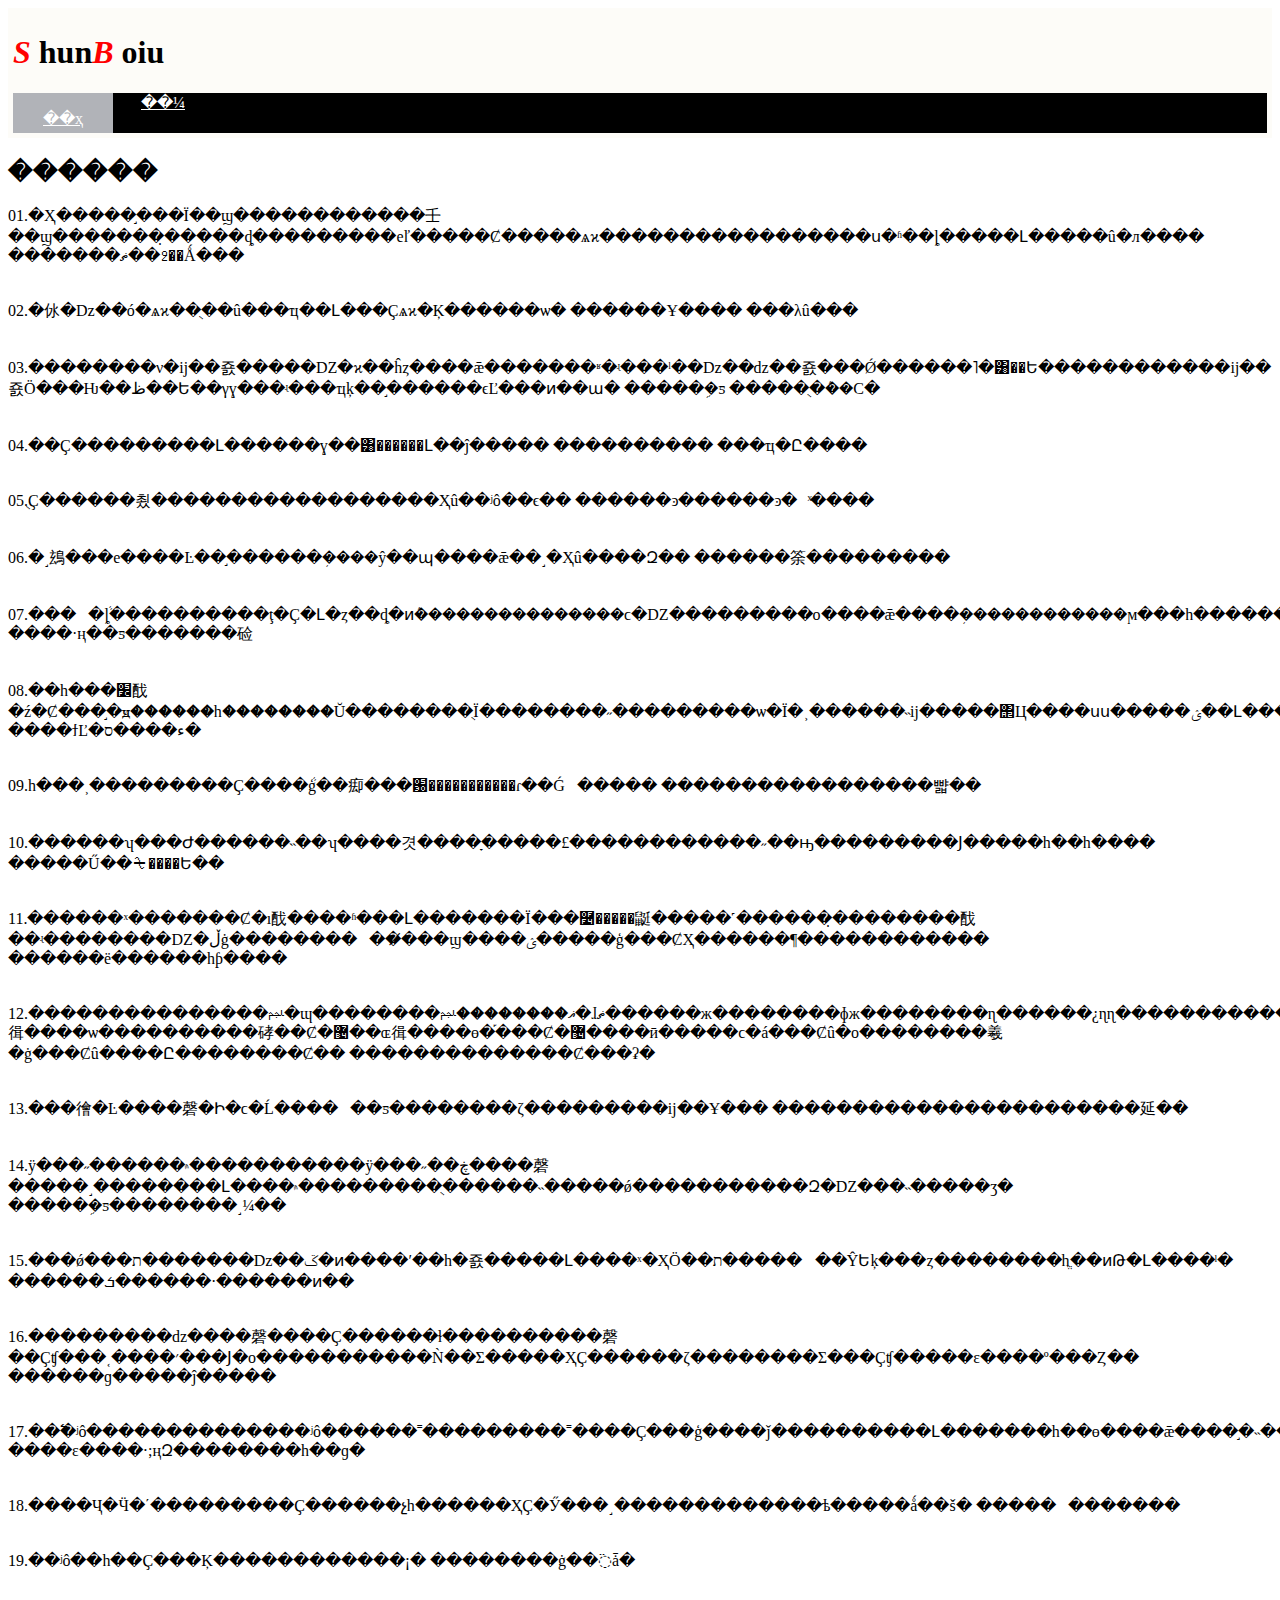
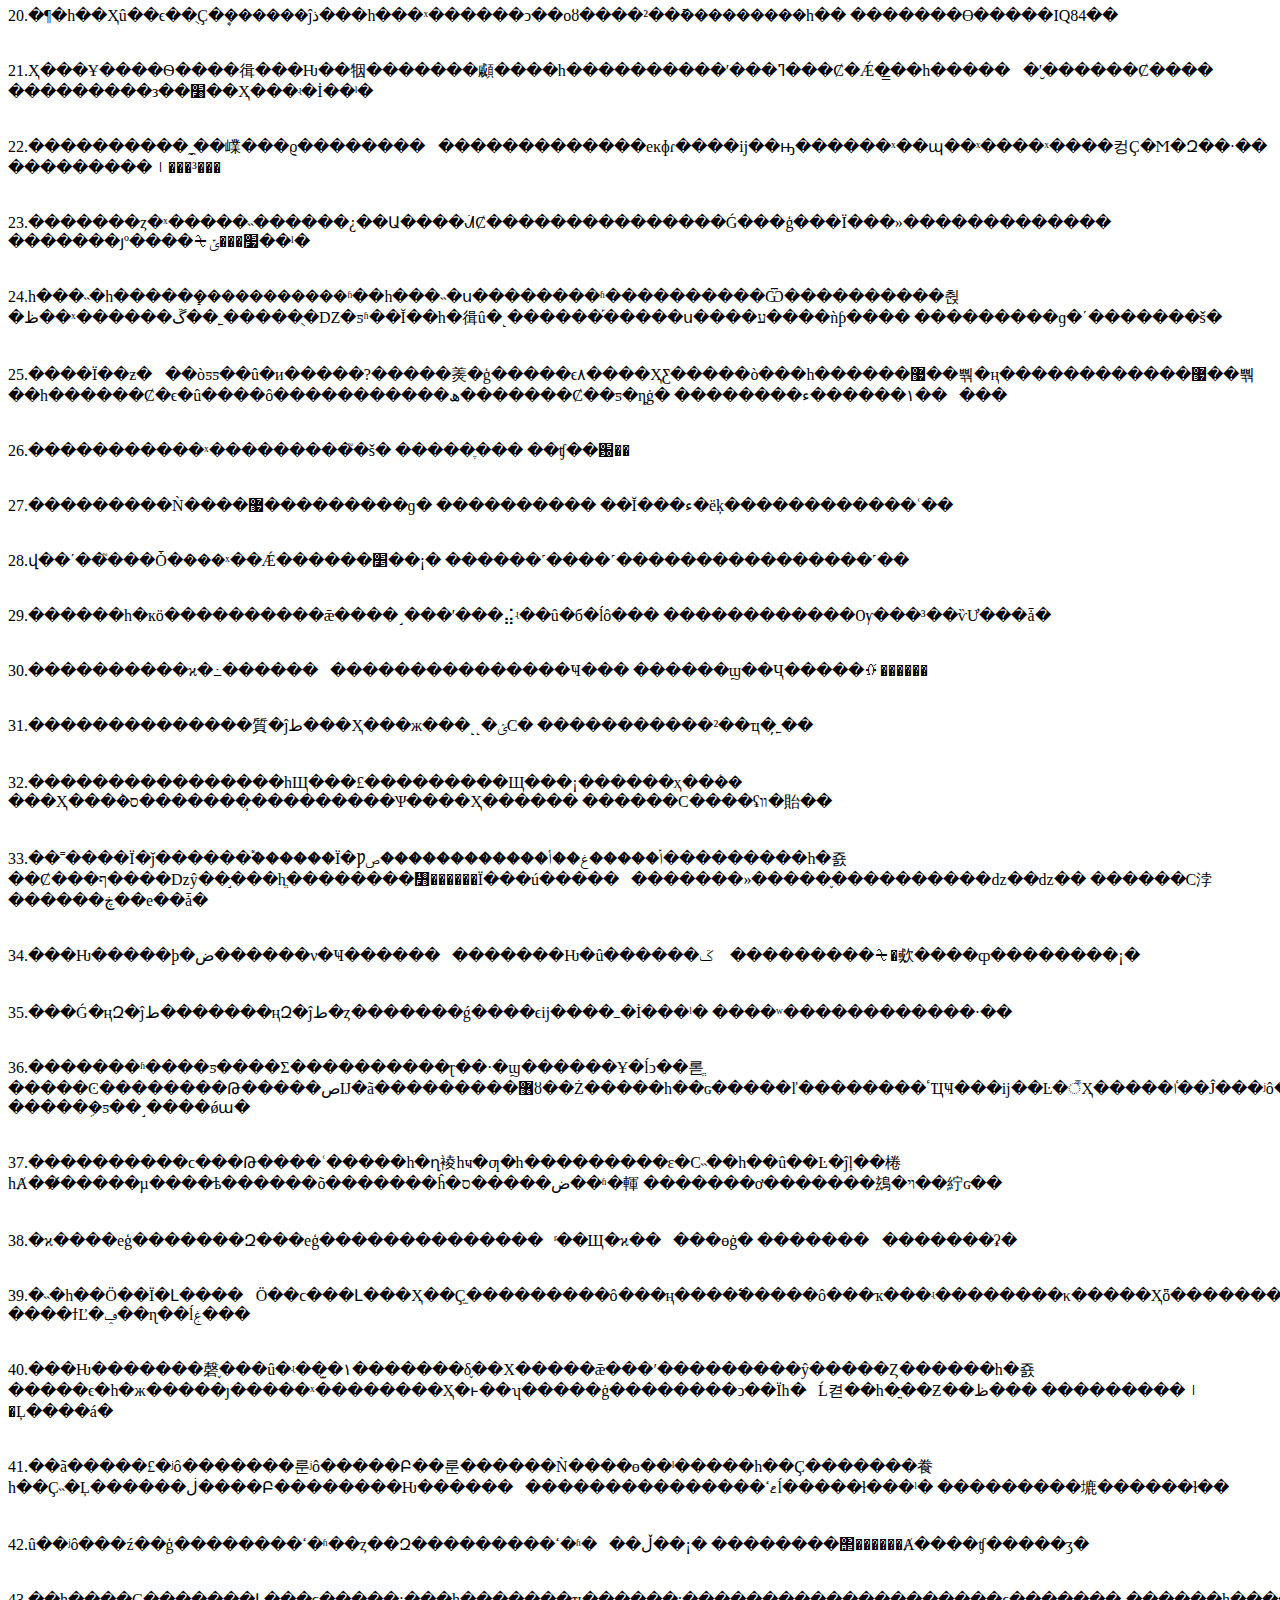
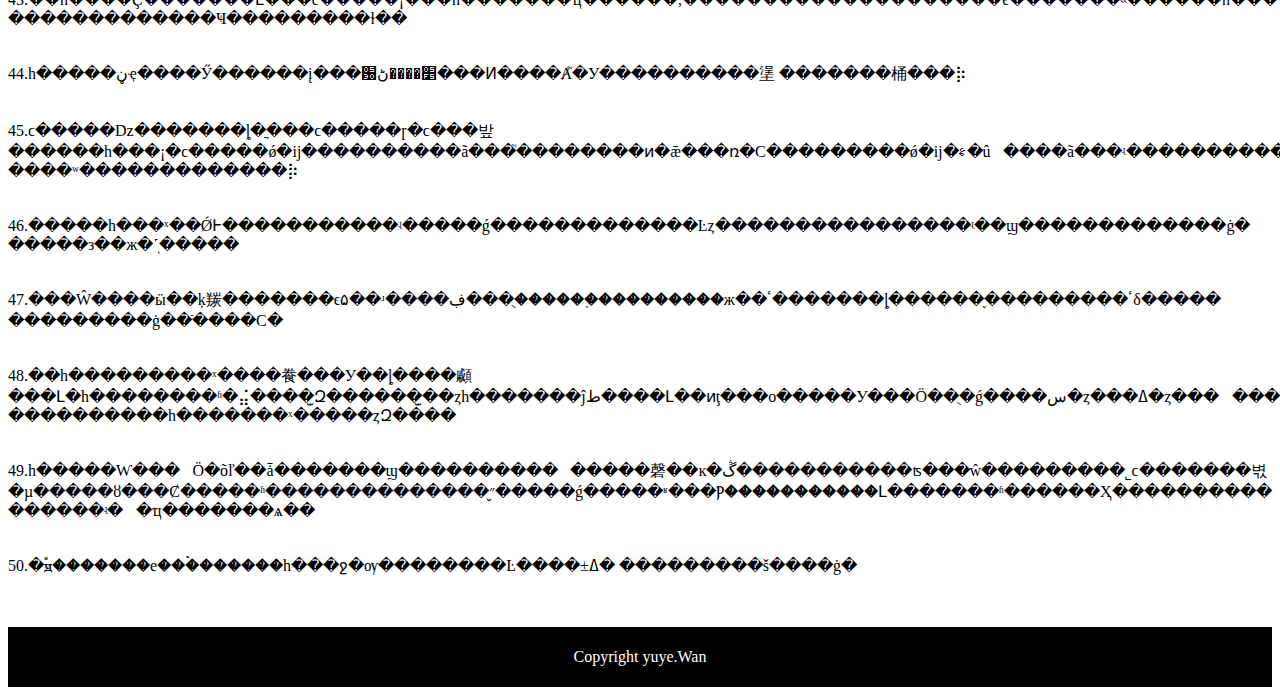
==== index.html @ 2cf1eef2 "Add files via upload" ====
<!DOCTYPE html>
<html>
	<head>
<title>ShunBoiu</title>
<script src="main.js"></script>
<script>
function getCookie(cname)
{
  var name = cname + "=";
  var ca = document.cookie.split(';');
  for(var i=0; i<ca.length; i++) 
  {
    var c = ca[i].trim();
    if (c.indexOf(name)==0) return c.substring(name.length,c.length);
  }
  return "";
}
var UserName;
UserName=getCookie("username");
</script>
		<link rel="stylesheet" type="text/css" href="style.css">
		<style>
			#home{
				background-color:#b1b3b8;
				
			}
		</style>
	</head>
	<body>
		<div id="header">
			<div id="h_u">
				<h1><i class="coloredtitle">S</i> hun<i class="coloredtitle">B</i> oiu<h1>
			</div>
				<div id="h_select">
					<div id="home">
							<a href="index.html">
							<p>��ҳ</p></a>
						</div>
					
					<div id="login"><a href="login.html" id="userlogin">��¼</a></div>
				</div>
			</div>
		</div>


<h2>������</h2>
<p>01.�Ҳ�����֣���Ϊ��ϣ������������壬��ϣ�������̣�����ȡ���������еľ�����Ȼ�����ѧϰ�����������������ս�ʱ��ȴ�����Լ�����û�л����
�������ޡ��߶��Ǻ���</br></br></br>
02.�㲻�ǲ��ó�ѧϰ��ֻ��û���ҵ��Լ���Ҫѧϰ�Ķ������ѡ�
������Ұ���� ���λû���</br></br></br>
03.��������ν�ĳ��죬�����Ǳ�ϰ��ĥȥ����ǣ�������ʶ�ʵ���ˡ��ǲ��ǳ��죬���Ǿ������˥�͸��Ե������������ĳ��죬Ӧ���Ƕ��ظ��Ե��γɣ���ʵ���ҵķ��֣������ϵĽ���ͷ��ա�
�����ܹ�ƽ �����ֻ�ܶ��С�</br></br></br>
04.��Ҫ���������Լ������ɣ��͸������Լ��ĵ�����
���������� ���ҵ�Ը����</br></br></br>
05.ֻҪ������쵰������������������Ҳû��ʲô��ϵ��
������ͽ������ͽ��ͯ����</br></br></br>
06.�˼䲻���е����Ŀ��֣������ܼ����ŷ��պ����ǣ��˼�Ҳû����Զ��
������筡���������</br></br></br>
07.����ܵȴ����������ţ�Ҫ�Լ�ȥ��ȡ�ͷܶ���������������ϲ�Ǳ���������ο����ǣ����ܲ������������ϻ���һ����������������ʶ����ͻ������������������������ͬʱ��Ҳ���������ע��һ��ǿ�������������
����·ң��ƽ�������硷</br></br></br>
08.��һ���׼䣬�ź�Ȼ���֣�ԭ������һ��������Ŭ��������ֻΪ��������˶���������ѡ�Ϊ�˲������˵ĳ�����΢Ц����սս�����ؽ��Լ��������е�ģʽ���е��������ߵ�;�вź�Ȼ���֣���ֻʣ��һ��ģ������Ŀ����һ�����ܻ�ͷ��·��
����ϯĽ�ء����ס�</br></br></br>
09.һ���˲���������Ҫ����ܵģ��㾡���԰�����������ɾ��Ǵ򲻰�����
�����������������뺣��</br></br></br>
10.������ʮ���Ժ������˵��ʮ����겻����ָ�����£������������˶��ԣ���������Ϳ�����һ��һ����
�����Ű��ᡶ����Ե��</br></br></br>
11.������ˣ�������Ȼ�ı䣬����ʱ���Լ�������Ϊ���࿴�����鼮�����˹������̣��������䣬��ʵ��������Ǳ�ڵġ����������̸���ϣ����ؽ�����ģ���ȻҲ������¶������������
������ë������һƥ����</br></br></br>
12.���������������ﶼ�ɰ��������ޣ��������ﶼ�ɺޡ������ж��������ɸж��������ɳ������¿ɳɳ�����������ѡ�����㣬����ѡ����������硣��Ȼ�޴��ɶ㣬����ɵ�֡���Ȼ�޴����ӣ�����ϲ�á���Ȼû�о��������羲�ġ���Ȼû����Ը��������Ȼ��
��������������Ȼ���ʡ�</br></br></br>
13.���徻�Ŀ����磬�Ի�ϲ�Ĺ������ƽ��������ζ���������ĳ��Ұ���
�����������������������延��</br></br></br>
14.ÿ���˶������۾�����������ÿ���˶��ڿ����磬�����˼��������Լ����۾���������ֻ������˵�����ǿ�����������Զ�Ǳ���˵�����ӡ�
�����ܹ�ƽ��������˼¼��</br></br></br>
15.���ǿ���ת�������ǲ��ػ�ͷ����ʹ��һ�죬�����Լ����ˣ�ҲӦ��ת�����󲽳��ŶԵķ���ȥ��������һֱ��ͷԹ�Լ����ˡ�
������ܭ������·������ͷ��</br></br></br>
16.���������ǳ����磬����Ҫ������ɫ����������磬��Ҫʧ���˱����׳���Ϳ�ο�����������Ǹ��Σ�����ҲҪ������ζ��������Σ���Ҫʧ�����ε����º���Ȥ��
������ɡ�����ĵ�����</br></br></br>
17.��߱�ʲô��������������ʲô������˭���������˭����Ҫ���ģ����ǰ����������Լ�������һ��ɵ����ǣ����֣�˵��·;ңԶ��������һ��ɡ�
����ε����·;ңԶ��������һ��ɡ�</br></br></br>
18.����Ҷ�Ӵ�ʹ���������Ҫ������չһ������ҲҪ�Ӳ���˼�������������ѣ�����ǻ��š�
�����񾲡�������</br></br></br>
19.��ʲô��һ��Ҫ���Ķ������������¡�
��������ġ��߳ǡ�</br></br></br>
20.�¶�һ��Ҳû��ϵ��ֻҪ�ܷ������ĵذ���һ���ˣ������ͻ��оȣ����²��ܺ���������һ��
�������ϴ�����IQ84��</br></br></br>21.Ҳ���Ұ����Ѳ����㣬���Ƕ��㸶�������顣����һ����������ʹ���ߣ���Ȼ�Ǽ�̳��һ�����񣬼�ʹ̮������Ȼ����
���������з��׸��Ҳ���ʵ�İ��ˡ�</br></br></br>
22.����������˷ֲ��嶫���ϱ���������������������еĸɸɾ����ĳ��ԣ������ˣ��պ��ˣ����ˣ����컹Ҫ�Ϻ�Զ��·��
���������꡶���³���</br></br></br>
23.�������ȥ�ˣ�����˵������¿��Ա����ᣬȻ���������������Ǵ���ģ���Ϊ���»�������������
�������յº����ᡶ׷���ݵ��ˡ�</br></br></br>
24.һ���˵�һ�����ܻ�����������ʱ��һ���˵�ս��������ʱ����������Ѿ����������췭�ظ��ˣ������ڱ��˿�����ֻ�Ǳ�ƽʱ��Ĭ��һ�㣬û�˻������֡�����ս����ע����ǹƥ����
���������ɡ�ʹ�������š�</br></br></br>
25.����Ϊ��ƶ���òƽƽ��û�и�����?�����㷢�ģ�����ϵ۸����ҲƸ�����ò���һ������޷��뿪�ң������������޷��뿪��һ������Ȼ�ϵ�û����ô�����������ھ�������Ȼ��ƽ�ȵġ�
��������١������ء��򡤰���</br></br></br>
26.�����������ˣ���������֮�š�
�����ֶ��� ��ʧ��԰��</br></br></br>
27.���������Ǹ����޷���������ɡ�
���������� ��Ĭ���ء�ëķ������������ʿ��</br></br></br>
28.վ��ʹ��֮���Ȱ�ܿ���ˣ��Ǽ������׵��¡�
������˹����˹����������������˹��</br></br></br>
29.������һ�кö����������ǣ����˼���ʹ���⣬ʵ��û�б�ĺô���
������������Ѹ���³��ѷƯ���ǡ�</br></br></br>
30.����������ϰ�߸���������������������Ҹ���
������ϣ��Ҷ�����ᡤ������</br></br></br>
31.��������������質�ĵط���Ҳ���ж���˻˻�ؽС�
�����������²��ҵ�̦˿��</br></br></br>
32.����������������һЩ���£���������Щ���¡������ҳ��ܵ��𣬻���Ҳ���ܵ�ס��������̹��������Ѱ����Ҳ������
������С����ʢװ�貽��</br></br></br>
33.��˭����Ϊ�ǰ������ܿ࣬������Ϊ�Ƿݳ�����غ��أ������������ص���������һ�죬��Ȼ���ף����ǲŷ��֣���һֱ��������᣻������Ϊ���ú������������»�����֪����������ǳ��ǳ��
������С浡������ڿ��е��ǡ�</br></br></br>
34.���Ƕ�����ϸ�ض������ν�Ҹ�������������Ƕ�û������ػ
���������ᡶ�㰲����ȹ��������¡�</br></br></br>
35.���Ǵ�ңԶ�ĵط�������ңԶ�ĵط�ȥ�������ǵ����ϵĳ����ߺ�İ���ˡ�
����ʷ������������·��</br></br></br>
36.�������ʱ����ƽ����Ʃ����������ɽ��·�ϣ������Ұ�ĺͻ��롣ֱ�����Ͼ��������Թ�����صĲ�ã���������޶ȣ��Ż�����һ��ɢ�����ľ��������ٴҴҸ���ĳ��Ŀ�꣬Ҳ�����ٵ��Ĵ���ʲô����ɽ�ʹ��ݶ��ˡ����ԣ��õ�ɢ�Ĵ�ֳ�������֮���޷���ɢ����д��ɢ���ġ�
�����ܹ�ƽ��˼����ǿա�</br></br></br>
37.����������ϲ���Թ����ʿ�����һ�ղ裬һҹ�ƣ�һ���������ε�С˵��һ��û��Ŀ�ĵļ��棬һȺ��̸�����µ����ѣ������õ�������ĥ�ض�����ס��ʱ�䡣
�������ơ�������䲻�ױ��紵ɢ��</br></br></br>
38.�ϰ����еģ�������Զ���еģ���������������ͬ��Щ�ϰ��򽻵���ɵġ�
�������򿨡�������ʡ�</br></br></br>
39.�˵�һ��Ӧ��Ϊ�Լ����Ӧ��ϲ���Լ���Ҳ��Ҫ̫���������ô���ң����߱�����ô���ҡ���ʵ��������κ�����Ҳȫ�������Լ���κ����Լ���
����ϯĽ�ݡ��ɳ��ĺۼ���</br></br></br>
40.���Ƕ�������磬֪���û�ʵ��̫�١�������δ֪��Χ�����ǣ���ʹ���������ŷ�����Ȥ������һ�죬�����ϵ�һ�ж�����ȷ�����ˣ��������Ҳ�ͱ��ʮ�����ġ��������ͻ��Ϊһ�ּ򵥵Ĺ켣��һ�ֳ��Ƶ��ظ���
���������꡶�Ļ����á�</br></br></br>
41.��ã�����£�ʲô�������룬ʲô�����Բ��룬������Ǹ����ɵ��ˡ�����һ��Ҫ�������飬һ��Ҫ˵�Ļ������ڶ����Բ��������Ƕ���������������������ޱߵĺ�����ɫ���ˡ�
���������塶������ɫ��</br></br></br>
42.û��ʲô���ź��ģ��������ߵ�ʱ��ȥ��Զ���������ߵ�ʱ�򣬰��ڵ��¡�
��������΢������Ⱥ����ʧ�����ӡ�</br></br></br>
43.��һ����Ҫ�������Լ���ϲ�����¡���һ�������ҵ������;��������������������ϵ�������˵������һ�����ɡ�������Щ�£�������Ϊ����ϲ����ȥ�������Ǵӳ�Զ���������ο����ӷ�չ������������
�������������Ҹ���������ɫ��</br></br></br>
44.һ�����ڼҿ����Ӳ������į���԰׵����ڻ���Ͷ����Ⱥ֮�У����������塣
�������桶���⡷</br></br></br>
45.ϲ�����ǲ�������ȴ�ֲ���ϲ�����ɼ�ϲ���밮������һ���¡�ϲ�����ǿ�ĳ����������ã���֮��������ͷ�ǣ���ռ�С���������ǿ�ĳ�ﲻ�û򻹲����ã���ʵ���������������ǳ��ã���֮���õļ����ǣ�Ը������
����ʷ�������������⡷</br></br></br>
46.�����һ���ˣ��ǾͰ�����������ʵ�����ǵ�������������Ŀȥ����������������ʵ��ϣ�������������ġ�
�����з��ж�˹̩�����</br></br></br>
47.���Ŵ����ӹ��ķ羰�������ϵ۵��ʴ����ڣ���ֻ������֪���������ж��ٴ�������ȴ������֪���������ٴδ�����
���������ġ��ֿ����С�</br></br></br>
48.��һ���������ˣ����飬���У��ȴ����顣���Լ�һ��������ʱ�⣬����̫Զ������̫��ȥһ�������ĵط����Լ��ͷţ���ο�����У���Ӧ��ֻ�ǵ����س�ȥ���ߡ�ȥ���������Ҫ���Ŀ�������Զ����
����������һ�������ˣ�����ȥԶ����</br></br></br>
49.һ�����Ⱳ���Ӧ�õľ��ǡ�������ϣ���������������磬��ĸ�ڴ�����������ʦ���ŵ���������˾ϲ�������벿�µ�����ȣ���Ȼ�����ʱ��������������״̬�����ǵ�����ʶ���Ⲣ�����������Լ�������ʱ������Ҳ����������
������ʵ��ҵ�������ѧ��</br></br></br>
50.�࣬ԭ�������е��ۡ�������һ���ջ�ѹ��������Ŀ����±ߡ�
���������š����ġ�</br></br></br>
</p>
		<div id="footer">
			<p>Copyright yuye.Wan</p>
		</div>


<script>if(UserName!=""){
document.getElementById("userlogin").innerHTML=UserName;}</script>
	</body>
</html>
---- style.css ----
#header {
    background-color:#fdfcf8;
    color:white;
    padding:5px;
}
#h_u{
	text-align:left;
	color:black;
}
#h_select{
	background-color:black;
	height:40px;
	display:flex;
	text-align:center;
}
#footer {
    background-color:black;
    color:white;
    clear:both;
    text-align:center;
   padding:5px;	 	 
}
.coloredtitle{
	color:red;
}
a{
color:white;
white-space: nowrap;
}
#home{
width:100px;
height:100%;
}
#login{

width:100px;
height:100%;
}
#logindiv{
background-color:yellow;

}
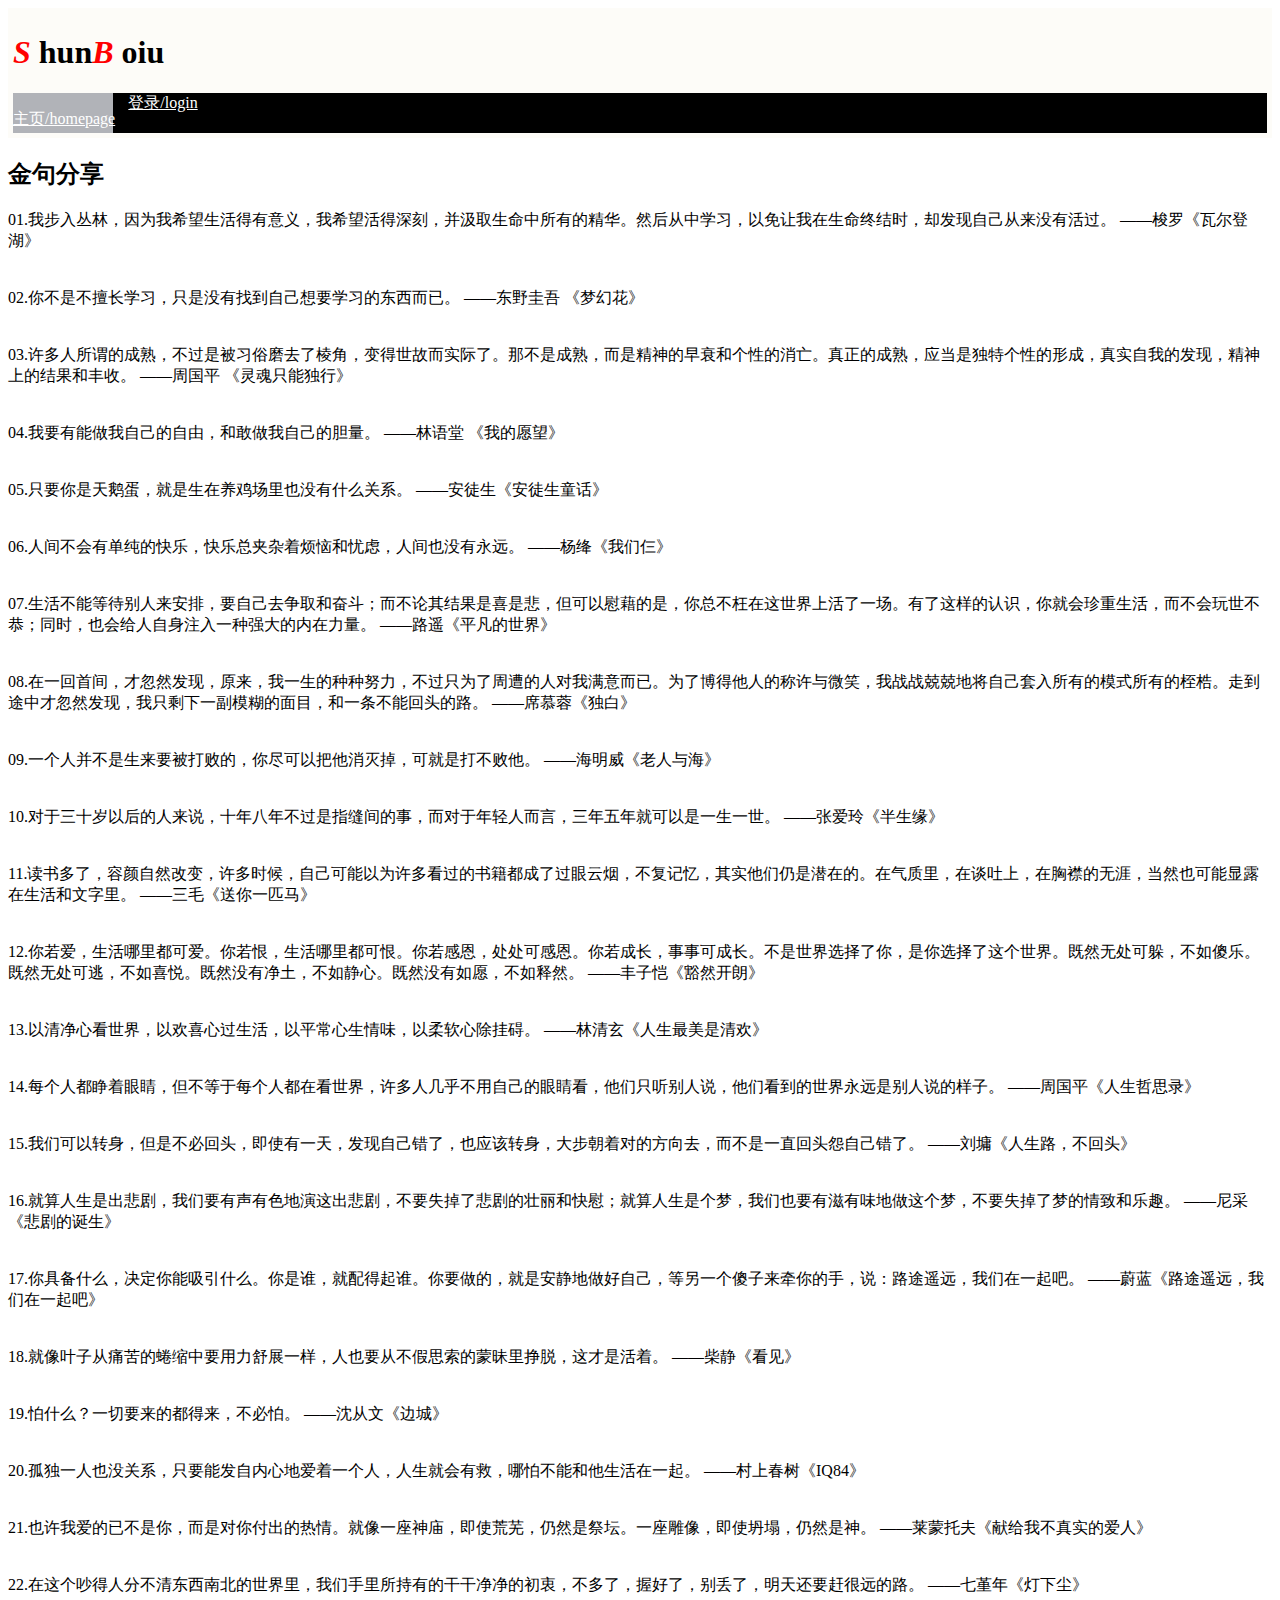
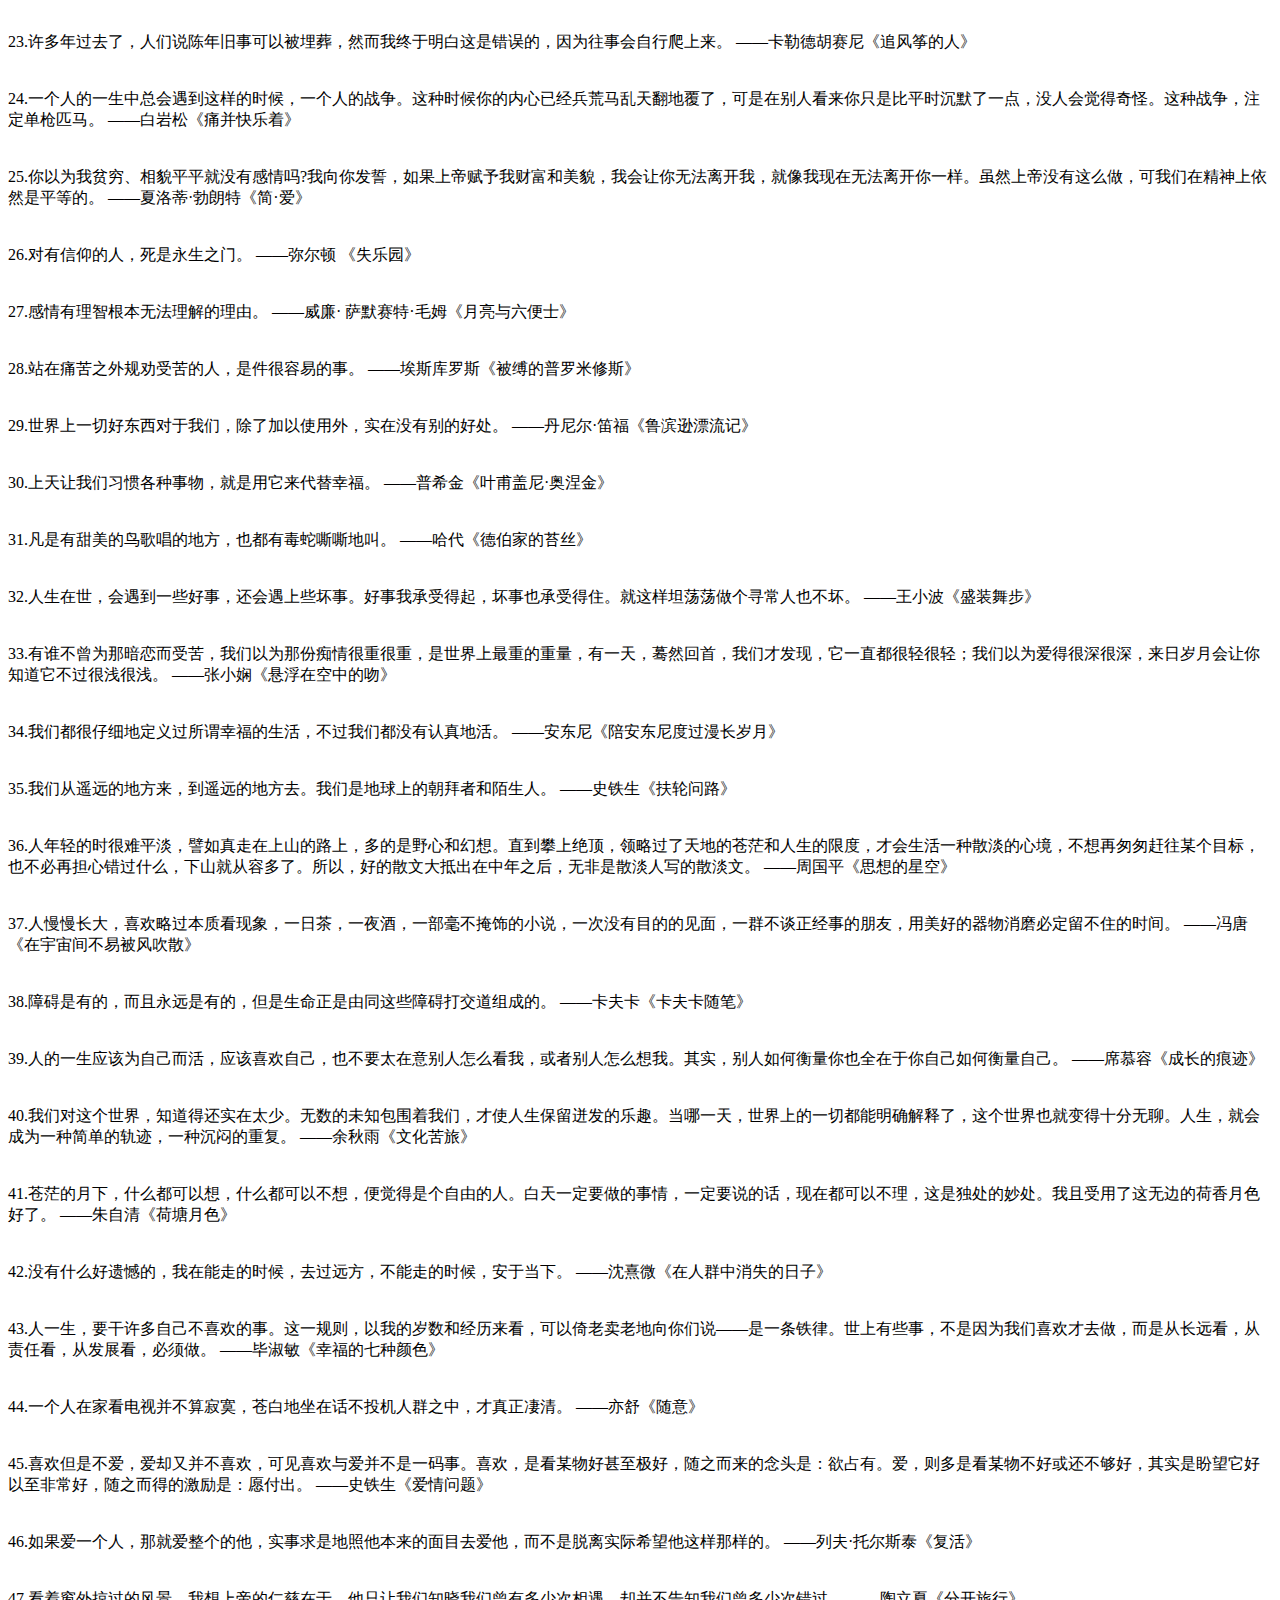
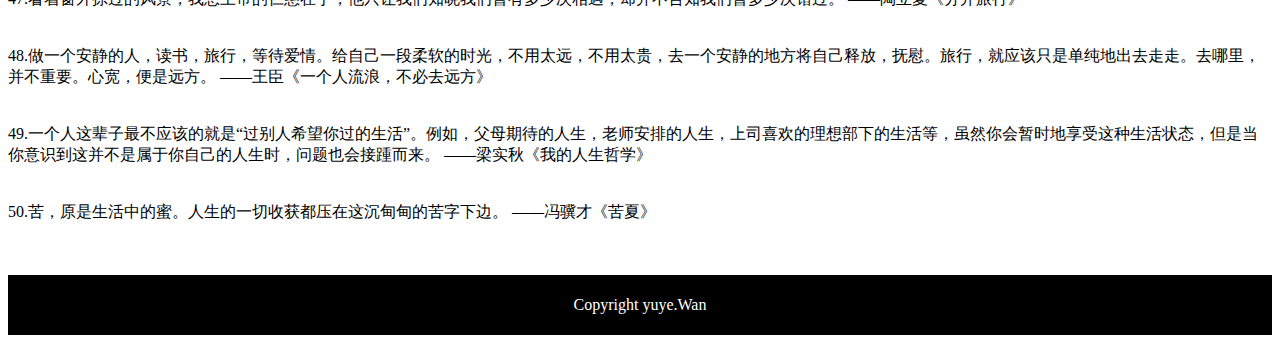
==== commit ed427f55: "Add files via upload" ====
--- a/index.html
+++ b/index.html
@@ -34,115 +34,115 @@
 				<div id="h_select">
 					<div id="home">
 							<a href="index.html">
-							<p>��ҳ</p></a>
+							<p>主页/homepage</p></a>
 						</div>
 					
-					<div id="login"><a href="login.html" id="userlogin">��¼</a></div>
+					<div id="login"><a href="login.html" id="userlogin">登录/login</a></div>
 				</div>
 			</div>
 		</div>
 
 
-<h2>������</h2>
-<p>01.�Ҳ�����֣���Ϊ��ϣ������������壬��ϣ�������̣�����ȡ���������еľ�����Ȼ�����ѧϰ�����������������ս�ʱ��ȴ�����Լ�����û�л����
-�������ޡ��߶��Ǻ���</br></br></br>
-02.�㲻�ǲ��ó�ѧϰ��ֻ��û���ҵ��Լ���Ҫѧϰ�Ķ������ѡ�
-������Ұ���� ���λû���</br></br></br>
-03.��������ν�ĳ��죬�����Ǳ�ϰ��ĥȥ����ǣ�������ʶ�ʵ���ˡ��ǲ��ǳ��죬���Ǿ������˥�͸��Ե������������ĳ��죬Ӧ���Ƕ��ظ��Ե��γɣ���ʵ���ҵķ��֣������ϵĽ���ͷ��ա�
-�����ܹ�ƽ �����ֻ�ܶ��С�</br></br></br>
-04.��Ҫ���������Լ������ɣ��͸������Լ��ĵ�����
-���������� ���ҵ�Ը����</br></br></br>
-05.ֻҪ������쵰������������������Ҳû��ʲô��ϵ��
-������ͽ������ͽ��ͯ����</br></br></br>
-06.�˼䲻���е����Ŀ��֣������ܼ����ŷ��պ����ǣ��˼�Ҳû����Զ��
-������筡���������</br></br></br>
-07.����ܵȴ����������ţ�Ҫ�Լ�ȥ��ȡ�ͷܶ���������������ϲ�Ǳ���������ο����ǣ����ܲ������������ϻ���һ����������������ʶ����ͻ������������������������ͬʱ��Ҳ���������ע��һ��ǿ�������������
-����·ң��ƽ�������硷</br></br></br>
-08.��һ���׼䣬�ź�Ȼ���֣�ԭ������һ��������Ŭ��������ֻΪ��������˶���������ѡ�Ϊ�˲������˵ĳ�����΢Ц����սս�����ؽ��Լ��������е�ģʽ���е��������ߵ�;�вź�Ȼ���֣���ֻʣ��һ��ģ������Ŀ����һ�����ܻ�ͷ��·��
-����ϯĽ�ء����ס�</br></br></br>
-09.һ���˲���������Ҫ����ܵģ��㾡���԰�����������ɾ��Ǵ򲻰�����
-�����������������뺣��</br></br></br>
-10.������ʮ���Ժ������˵��ʮ����겻����ָ�����£������������˶��ԣ���������Ϳ�����һ��һ����
-�����Ű��ᡶ����Ե��</br></br></br>
-11.������ˣ�������Ȼ�ı䣬����ʱ���Լ�������Ϊ���࿴�����鼮�����˹������̣��������䣬��ʵ��������Ǳ�ڵġ����������̸���ϣ����ؽ�����ģ���ȻҲ������¶������������
-������ë������һƥ����</br></br></br>
-12.���������������ﶼ�ɰ��������ޣ��������ﶼ�ɺޡ������ж��������ɸж��������ɳ������¿ɳɳ�����������ѡ�����㣬����ѡ����������硣��Ȼ�޴��ɶ㣬����ɵ�֡���Ȼ�޴����ӣ�����ϲ�á���Ȼû�о��������羲�ġ���Ȼû����Ը��������Ȼ��
-��������������Ȼ���ʡ�</br></br></br>
-13.���徻�Ŀ����磬�Ի�ϲ�Ĺ������ƽ��������ζ���������ĳ��Ұ���
-�����������������������延��</br></br></br>
-14.ÿ���˶������۾�����������ÿ���˶��ڿ����磬�����˼��������Լ����۾���������ֻ������˵�����ǿ�����������Զ�Ǳ���˵�����ӡ�
-�����ܹ�ƽ��������˼¼��</br></br></br>
-15.���ǿ���ת�������ǲ��ػ�ͷ����ʹ��һ�죬�����Լ����ˣ�ҲӦ��ת�����󲽳��ŶԵķ���ȥ��������һֱ��ͷԹ�Լ����ˡ�
-������ܭ������·������ͷ��</br></br></br>
-16.���������ǳ����磬����Ҫ������ɫ����������磬��Ҫʧ���˱����׳���Ϳ�ο�����������Ǹ��Σ�����ҲҪ������ζ��������Σ���Ҫʧ�����ε����º���Ȥ��
-������ɡ�����ĵ�����</br></br></br>
-17.��߱�ʲô��������������ʲô������˭���������˭����Ҫ���ģ����ǰ����������Լ�������һ��ɵ����ǣ����֣�˵��·;ңԶ��������һ��ɡ�
-����ε����·;ңԶ��������һ��ɡ�</br></br></br>
-18.����Ҷ�Ӵ�ʹ���������Ҫ������չһ������ҲҪ�Ӳ���˼�������������ѣ�����ǻ��š�
-�����񾲡�������</br></br></br>
-19.��ʲô��һ��Ҫ���Ķ������������¡�
-��������ġ��߳ǡ�</br></br></br>
-20.�¶�һ��Ҳû��ϵ��ֻҪ�ܷ������ĵذ���һ���ˣ������ͻ��оȣ����²��ܺ���������һ��
-�������ϴ�����IQ84��</br></br></br>21.Ҳ���Ұ����Ѳ����㣬���Ƕ��㸶�������顣����һ����������ʹ���ߣ���Ȼ�Ǽ�̳��һ�����񣬼�ʹ̮������Ȼ����
-���������з��׸��Ҳ���ʵ�İ��ˡ�</br></br></br>
-22.����������˷ֲ��嶫���ϱ���������������������еĸɸɾ����ĳ��ԣ������ˣ��պ��ˣ����ˣ����컹Ҫ�Ϻ�Զ��·��
-���������꡶���³���</br></br></br>
-23.�������ȥ�ˣ�����˵������¿��Ա����ᣬȻ���������������Ǵ���ģ���Ϊ���»�������������
-�������յº����ᡶ׷���ݵ��ˡ�</br></br></br>
-24.һ���˵�һ�����ܻ�����������ʱ��һ���˵�ս��������ʱ����������Ѿ����������췭�ظ��ˣ������ڱ��˿�����ֻ�Ǳ�ƽʱ��Ĭ��һ�㣬û�˻������֡�����ս����ע����ǹƥ����
-���������ɡ�ʹ�������š�</br></br></br>
-25.����Ϊ��ƶ���òƽƽ��û�и�����?�����㷢�ģ�����ϵ۸����ҲƸ�����ò���һ������޷��뿪�ң������������޷��뿪��һ������Ȼ�ϵ�û����ô�����������ھ�������Ȼ��ƽ�ȵġ�
-��������١������ء��򡤰���</br></br></br>
-26.�����������ˣ���������֮�š�
-�����ֶ��� ��ʧ��԰��</br></br></br>
-27.���������Ǹ����޷���������ɡ�
-���������� ��Ĭ���ء�ëķ������������ʿ��</br></br></br>
-28.վ��ʹ��֮���Ȱ�ܿ���ˣ��Ǽ������׵��¡�
-������˹����˹����������������˹��</br></br></br>
-29.������һ�кö����������ǣ����˼���ʹ���⣬ʵ��û�б�ĺô���
-������������Ѹ���³��ѷƯ���ǡ�</br></br></br>
-30.����������ϰ�߸���������������������Ҹ���
-������ϣ��Ҷ�����ᡤ������</br></br></br>
-31.��������������質�ĵط���Ҳ���ж���˻˻�ؽС�
-�����������²��ҵ�̦˿��</br></br></br>
-32.����������������һЩ���£���������Щ���¡������ҳ��ܵ��𣬻���Ҳ���ܵ�ס��������̹��������Ѱ����Ҳ������
-������С����ʢװ�貽��</br></br></br>
-33.��˭����Ϊ�ǰ������ܿ࣬������Ϊ�Ƿݳ�����غ��أ������������ص���������һ�죬��Ȼ���ף����ǲŷ��֣���һֱ��������᣻������Ϊ���ú������������»�����֪����������ǳ��ǳ��
-������С浡������ڿ��е��ǡ�</br></br></br>
-34.���Ƕ�����ϸ�ض������ν�Ҹ�������������Ƕ�û������ػ
-���������ᡶ�㰲����ȹ��������¡�</br></br></br>
-35.���Ǵ�ңԶ�ĵط�������ңԶ�ĵط�ȥ�������ǵ����ϵĳ����ߺ�İ���ˡ�
-����ʷ������������·��</br></br></br>
-36.�������ʱ����ƽ����Ʃ����������ɽ��·�ϣ������Ұ�ĺͻ��롣ֱ�����Ͼ��������Թ�����صĲ�ã���������޶ȣ��Ż�����һ��ɢ�����ľ��������ٴҴҸ���ĳ��Ŀ�꣬Ҳ�����ٵ��Ĵ���ʲô����ɽ�ʹ��ݶ��ˡ����ԣ��õ�ɢ�Ĵ�ֳ�������֮���޷���ɢ����д��ɢ���ġ�
-�����ܹ�ƽ��˼����ǿա�</br></br></br>
-37.����������ϲ���Թ����ʿ�����һ�ղ裬һҹ�ƣ�һ���������ε�С˵��һ��û��Ŀ�ĵļ��棬һȺ��̸�����µ����ѣ������õ�������ĥ�ض�����ס��ʱ�䡣
-�������ơ�������䲻�ױ��紵ɢ��</br></br></br>
-38.�ϰ����еģ�������Զ���еģ���������������ͬ��Щ�ϰ��򽻵���ɵġ�
-�������򿨡�������ʡ�</br></br></br>
-39.�˵�һ��Ӧ��Ϊ�Լ����Ӧ��ϲ���Լ���Ҳ��Ҫ̫���������ô���ң����߱�����ô���ҡ���ʵ��������κ�����Ҳȫ�������Լ���κ����Լ���
-����ϯĽ�ݡ��ɳ��ĺۼ���</br></br></br>
-40.���Ƕ�������磬֪���û�ʵ��̫�١�������δ֪��Χ�����ǣ���ʹ���������ŷ�����Ȥ������һ�죬�����ϵ�һ�ж�����ȷ�����ˣ��������Ҳ�ͱ��ʮ�����ġ��������ͻ��Ϊһ�ּ򵥵Ĺ켣��һ�ֳ��Ƶ��ظ���
-���������꡶�Ļ����á�</br></br></br>
-41.��ã�����£�ʲô�������룬ʲô�����Բ��룬������Ǹ����ɵ��ˡ�����һ��Ҫ�������飬һ��Ҫ˵�Ļ������ڶ����Բ��������Ƕ���������������������ޱߵĺ�����ɫ���ˡ�
-���������塶������ɫ��</br></br></br>
-42.û��ʲô���ź��ģ��������ߵ�ʱ��ȥ��Զ���������ߵ�ʱ�򣬰��ڵ��¡�
-��������΢������Ⱥ����ʧ�����ӡ�</br></br></br>
-43.��һ����Ҫ�������Լ���ϲ�����¡���һ�������ҵ������;��������������������ϵ�������˵������һ�����ɡ�������Щ�£�������Ϊ����ϲ����ȥ�������Ǵӳ�Զ���������ο����ӷ�չ������������
-�������������Ҹ���������ɫ��</br></br></br>
-44.һ�����ڼҿ����Ӳ������į���԰׵����ڻ���Ͷ����Ⱥ֮�У����������塣
-�������桶���⡷</br></br></br>
-45.ϲ�����ǲ�������ȴ�ֲ���ϲ�����ɼ�ϲ���밮������һ���¡�ϲ�����ǿ�ĳ����������ã���֮��������ͷ�ǣ���ռ�С���������ǿ�ĳ�ﲻ�û򻹲����ã���ʵ���������������ǳ��ã���֮���õļ����ǣ�Ը������
-����ʷ�������������⡷</br></br></br>
-46.�����һ���ˣ��ǾͰ�����������ʵ�����ǵ�������������Ŀȥ����������������ʵ��ϣ�������������ġ�
-�����з��ж�˹̩�����</br></br></br>
-47.���Ŵ����ӹ��ķ羰�������ϵ۵��ʴ����ڣ���ֻ������֪���������ж��ٴ�������ȴ������֪���������ٴδ�����
-���������ġ��ֿ����С�</br></br></br>
-48.��һ���������ˣ����飬���У��ȴ����顣���Լ�һ��������ʱ�⣬����̫Զ������̫��ȥһ�������ĵط����Լ��ͷţ���ο�����У���Ӧ��ֻ�ǵ����س�ȥ���ߡ�ȥ���������Ҫ���Ŀ�������Զ����
-����������һ�������ˣ�����ȥԶ����</br></br></br>
-49.һ�����Ⱳ���Ӧ�õľ��ǡ�������ϣ���������������磬��ĸ�ڴ�����������ʦ���ŵ���������˾ϲ�������벿�µ�����ȣ���Ȼ�����ʱ��������������״̬�����ǵ�����ʶ���Ⲣ�����������Լ�������ʱ������Ҳ����������
-������ʵ��ҵ�������ѧ��</br></br></br>
-50.�࣬ԭ�������е��ۡ�������һ���ջ�ѹ��������Ŀ����±ߡ�
-���������š����ġ�</br></br></br>
+<h2>金句分享</h2>
+<p>01.我步入丛林，因为我希望生活得有意义，我希望活得深刻，并汲取生命中所有的精华。然后从中学习，以免让我在生命终结时，却发现自己从来没有活过。
+——梭罗《瓦尔登湖》</br></br></br>
+02.你不是不擅长学习，只是没有找到自己想要学习的东西而已。
+——东野圭吾 《梦幻花》</br></br></br>
+03.许多人所谓的成熟，不过是被习俗磨去了棱角，变得世故而实际了。那不是成熟，而是精神的早衰和个性的消亡。真正的成熟，应当是独特个性的形成，真实自我的发现，精神上的结果和丰收。
+——周国平 《灵魂只能独行》</br></br></br>
+04.我要有能做我自己的自由，和敢做我自己的胆量。
+——林语堂 《我的愿望》</br></br></br>
+05.只要你是天鹅蛋，就是生在养鸡场里也没有什么关系。
+——安徒生《安徒生童话》</br></br></br>
+06.人间不会有单纯的快乐，快乐总夹杂着烦恼和忧虑，人间也没有永远。
+——杨绛《我们仨》</br></br></br>
+07.生活不能等待别人来安排，要自己去争取和奋斗；而不论其结果是喜是悲，但可以慰藉的是，你总不枉在这世界上活了一场。有了这样的认识，你就会珍重生活，而不会玩世不恭；同时，也会给人自身注入一种强大的内在力量。
+——路遥《平凡的世界》</br></br></br>
+08.在一回首间，才忽然发现，原来，我一生的种种努力，不过只为了周遭的人对我满意而已。为了博得他人的称许与微笑，我战战兢兢地将自己套入所有的模式所有的桎梏。走到途中才忽然发现，我只剩下一副模糊的面目，和一条不能回头的路。
+——席慕蓉《独白》</br></br></br>
+09.一个人并不是生来要被打败的，你尽可以把他消灭掉，可就是打不败他。
+——海明威《老人与海》</br></br></br>
+10.对于三十岁以后的人来说，十年八年不过是指缝间的事，而对于年轻人而言，三年五年就可以是一生一世。
+——张爱玲《半生缘》</br></br></br>
+11.读书多了，容颜自然改变，许多时候，自己可能以为许多看过的书籍都成了过眼云烟，不复记忆，其实他们仍是潜在的。在气质里，在谈吐上，在胸襟的无涯，当然也可能显露在生活和文字里。
+——三毛《送你一匹马》</br></br></br>
+12.你若爱，生活哪里都可爱。你若恨，生活哪里都可恨。你若感恩，处处可感恩。你若成长，事事可成长。不是世界选择了你，是你选择了这个世界。既然无处可躲，不如傻乐。既然无处可逃，不如喜悦。既然没有净土，不如静心。既然没有如愿，不如释然。
+——丰子恺《豁然开朗》</br></br></br>
+13.以清净心看世界，以欢喜心过生活，以平常心生情味，以柔软心除挂碍。
+——林清玄《人生最美是清欢》</br></br></br>
+14.每个人都睁着眼睛，但不等于每个人都在看世界，许多人几乎不用自己的眼睛看，他们只听别人说，他们看到的世界永远是别人说的样子。
+——周国平《人生哲思录》</br></br></br>
+15.我们可以转身，但是不必回头，即使有一天，发现自己错了，也应该转身，大步朝着对的方向去，而不是一直回头怨自己错了。
+——刘墉《人生路，不回头》</br></br></br>
+16.就算人生是出悲剧，我们要有声有色地演这出悲剧，不要失掉了悲剧的壮丽和快慰；就算人生是个梦，我们也要有滋有味地做这个梦，不要失掉了梦的情致和乐趣。
+——尼采《悲剧的诞生》</br></br></br>
+17.你具备什么，决定你能吸引什么。你是谁，就配得起谁。你要做的，就是安静地做好自己，等另一个傻子来牵你的手，说：路途遥远，我们在一起吧。
+——蔚蓝《路途遥远，我们在一起吧》</br></br></br>
+18.就像叶子从痛苦的蜷缩中要用力舒展一样，人也要从不假思索的蒙昧里挣脱，这才是活着。
+——柴静《看见》</br></br></br>
+19.怕什么？一切要来的都得来，不必怕。
+——沈从文《边城》</br></br></br>
+20.孤独一人也没关系，只要能发自内心地爱着一个人，人生就会有救，哪怕不能和他生活在一起。
+——村上春树《IQ84》</br></br></br>21.也许我爱的已不是你，而是对你付出的热情。就像一座神庙，即使荒芜，仍然是祭坛。一座雕像，即使坍塌，仍然是神。
+——莱蒙托夫《献给我不真实的爱人》</br></br></br>
+22.在这个吵得人分不清东西南北的世界里，我们手里所持有的干干净净的初衷，不多了，握好了，别丢了，明天还要赶很远的路。
+——七堇年《灯下尘》</br></br></br>
+23.许多年过去了，人们说陈年旧事可以被埋葬，然而我终于明白这是错误的，因为往事会自行爬上来。
+——卡勒德胡赛尼《追风筝的人》</br></br></br>
+24.一个人的一生中总会遇到这样的时候，一个人的战争。这种时候你的内心已经兵荒马乱天翻地覆了，可是在别人看来你只是比平时沉默了一点，没人会觉得奇怪。这种战争，注定单枪匹马。
+——白岩松《痛并快乐着》</br></br></br>
+25.你以为我贫穷、相貌平平就没有感情吗?我向你发誓，如果上帝赋予我财富和美貌，我会让你无法离开我，就像我现在无法离开你一样。虽然上帝没有这么做，可我们在精神上依然是平等的。
+——夏洛蒂·勃朗特《简·爱》</br></br></br>
+26.对有信仰的人，死是永生之门。
+——弥尔顿 《失乐园》</br></br></br>
+27.感情有理智根本无法理解的理由。
+——威廉· 萨默赛特·毛姆《月亮与六便士》</br></br></br>
+28.站在痛苦之外规劝受苦的人，是件很容易的事。
+——埃斯库罗斯《被缚的普罗米修斯》</br></br></br>
+29.世界上一切好东西对于我们，除了加以使用外，实在没有别的好处。
+——丹尼尔·笛福《鲁滨逊漂流记》</br></br></br>
+30.上天让我们习惯各种事物，就是用它来代替幸福。
+——普希金《叶甫盖尼·奥涅金》</br></br></br>
+31.凡是有甜美的鸟歌唱的地方，也都有毒蛇嘶嘶地叫。
+——哈代《德伯家的苔丝》</br></br></br>
+32.人生在世，会遇到一些好事，还会遇上些坏事。好事我承受得起，坏事也承受得住。就这样坦荡荡做个寻常人也不坏。
+——王小波《盛装舞步》</br></br></br>
+33.有谁不曾为那暗恋而受苦，我们以为那份痴情很重很重，是世界上最重的重量，有一天，蓦然回首，我们才发现，它一直都很轻很轻；我们以为爱得很深很深，来日岁月会让你知道它不过很浅很浅。
+——张小娴《悬浮在空中的吻》</br></br></br>
+34.我们都很仔细地定义过所谓幸福的生活，不过我们都没有认真地活。
+——安东尼《陪安东尼度过漫长岁月》</br></br></br>
+35.我们从遥远的地方来，到遥远的地方去。我们是地球上的朝拜者和陌生人。
+——史铁生《扶轮问路》</br></br></br>
+36.人年轻的时很难平淡，譬如真走在上山的路上，多的是野心和幻想。直到攀上绝顶，领略过了天地的苍茫和人生的限度，才会生活一种散淡的心境，不想再匆匆赶往某个目标，也不必再担心错过什么，下山就从容多了。所以，好的散文大抵出在中年之后，无非是散淡人写的散淡文。
+——周国平《思想的星空》</br></br></br>
+37.人慢慢长大，喜欢略过本质看现象，一日茶，一夜酒，一部毫不掩饰的小说，一次没有目的的见面，一群不谈正经事的朋友，用美好的器物消磨必定留不住的时间。
+——冯唐《在宇宙间不易被风吹散》</br></br></br>
+38.障碍是有的，而且永远是有的，但是生命正是由同这些障碍打交道组成的。
+——卡夫卡《卡夫卡随笔》</br></br></br>
+39.人的一生应该为自己而活，应该喜欢自己，也不要太在意别人怎么看我，或者别人怎么想我。其实，别人如何衡量你也全在于你自己如何衡量自己。
+——席慕容《成长的痕迹》</br></br></br>
+40.我们对这个世界，知道得还实在太少。无数的未知包围着我们，才使人生保留迸发的乐趣。当哪一天，世界上的一切都能明确解释了，这个世界也就变得十分无聊。人生，就会成为一种简单的轨迹，一种沉闷的重复。
+——余秋雨《文化苦旅》</br></br></br>
+41.苍茫的月下，什么都可以想，什么都可以不想，便觉得是个自由的人。白天一定要做的事情，一定要说的话，现在都可以不理，这是独处的妙处。我且受用了这无边的荷香月色好了。
+——朱自清《荷塘月色》</br></br></br>
+42.没有什么好遗憾的，我在能走的时候，去过远方，不能走的时候，安于当下。
+——沈熹微《在人群中消失的日子》</br></br></br>
+43.人一生，要干许多自己不喜欢的事。这一规则，以我的岁数和经历来看，可以倚老卖老地向你们说——是一条铁律。世上有些事，不是因为我们喜欢才去做，而是从长远看，从责任看，从发展看，必须做。
+——毕淑敏《幸福的七种颜色》</br></br></br>
+44.一个人在家看电视并不算寂寞，苍白地坐在话不投机人群之中，才真正凄清。
+——亦舒《随意》</br></br></br>
+45.喜欢但是不爱，爱却又并不喜欢，可见喜欢与爱并不是一码事。喜欢，是看某物好甚至极好，随之而来的念头是：欲占有。爱，则多是看某物不好或还不够好，其实是盼望它好以至非常好，随之而得的激励是：愿付出。
+——史铁生《爱情问题》</br></br></br>
+46.如果爱一个人，那就爱整个的他，实事求是地照他本来的面目去爱他，而不是脱离实际希望他这样那样的。
+——列夫·托尔斯泰《复活》</br></br></br>
+47.看着窗外掠过的风景，我想上帝的仁慈在于，他只让我们知晓我们曾有多少次相遇，却并不告知我们曾多少次错过。
+——陶立夏《分开旅行》</br></br></br>
+48.做一个安静的人，读书，旅行，等待爱情。给自己一段柔软的时光，不用太远，不用太贵，去一个安静的地方将自己释放，抚慰。旅行，就应该只是单纯地出去走走。去哪里，并不重要。心宽，便是远方。
+——王臣《一个人流浪，不必去远方》</br></br></br>
+49.一个人这辈子最不应该的就是“过别人希望你过的生活”。例如，父母期待的人生，老师安排的人生，上司喜欢的理想部下的生活等，虽然你会暂时地享受这种生活状态，但是当你意识到这并不是属于你自己的人生时，问题也会接踵而来。
+——梁实秋《我的人生哲学》</br></br></br>
+50.苦，原是生活中的蜜。人生的一切收获都压在这沉甸甸的苦字下边。
+——冯骥才《苦夏》</br></br></br>
 </p>
 		<div id="footer">
 			<p>Copyright yuye.Wan</p>
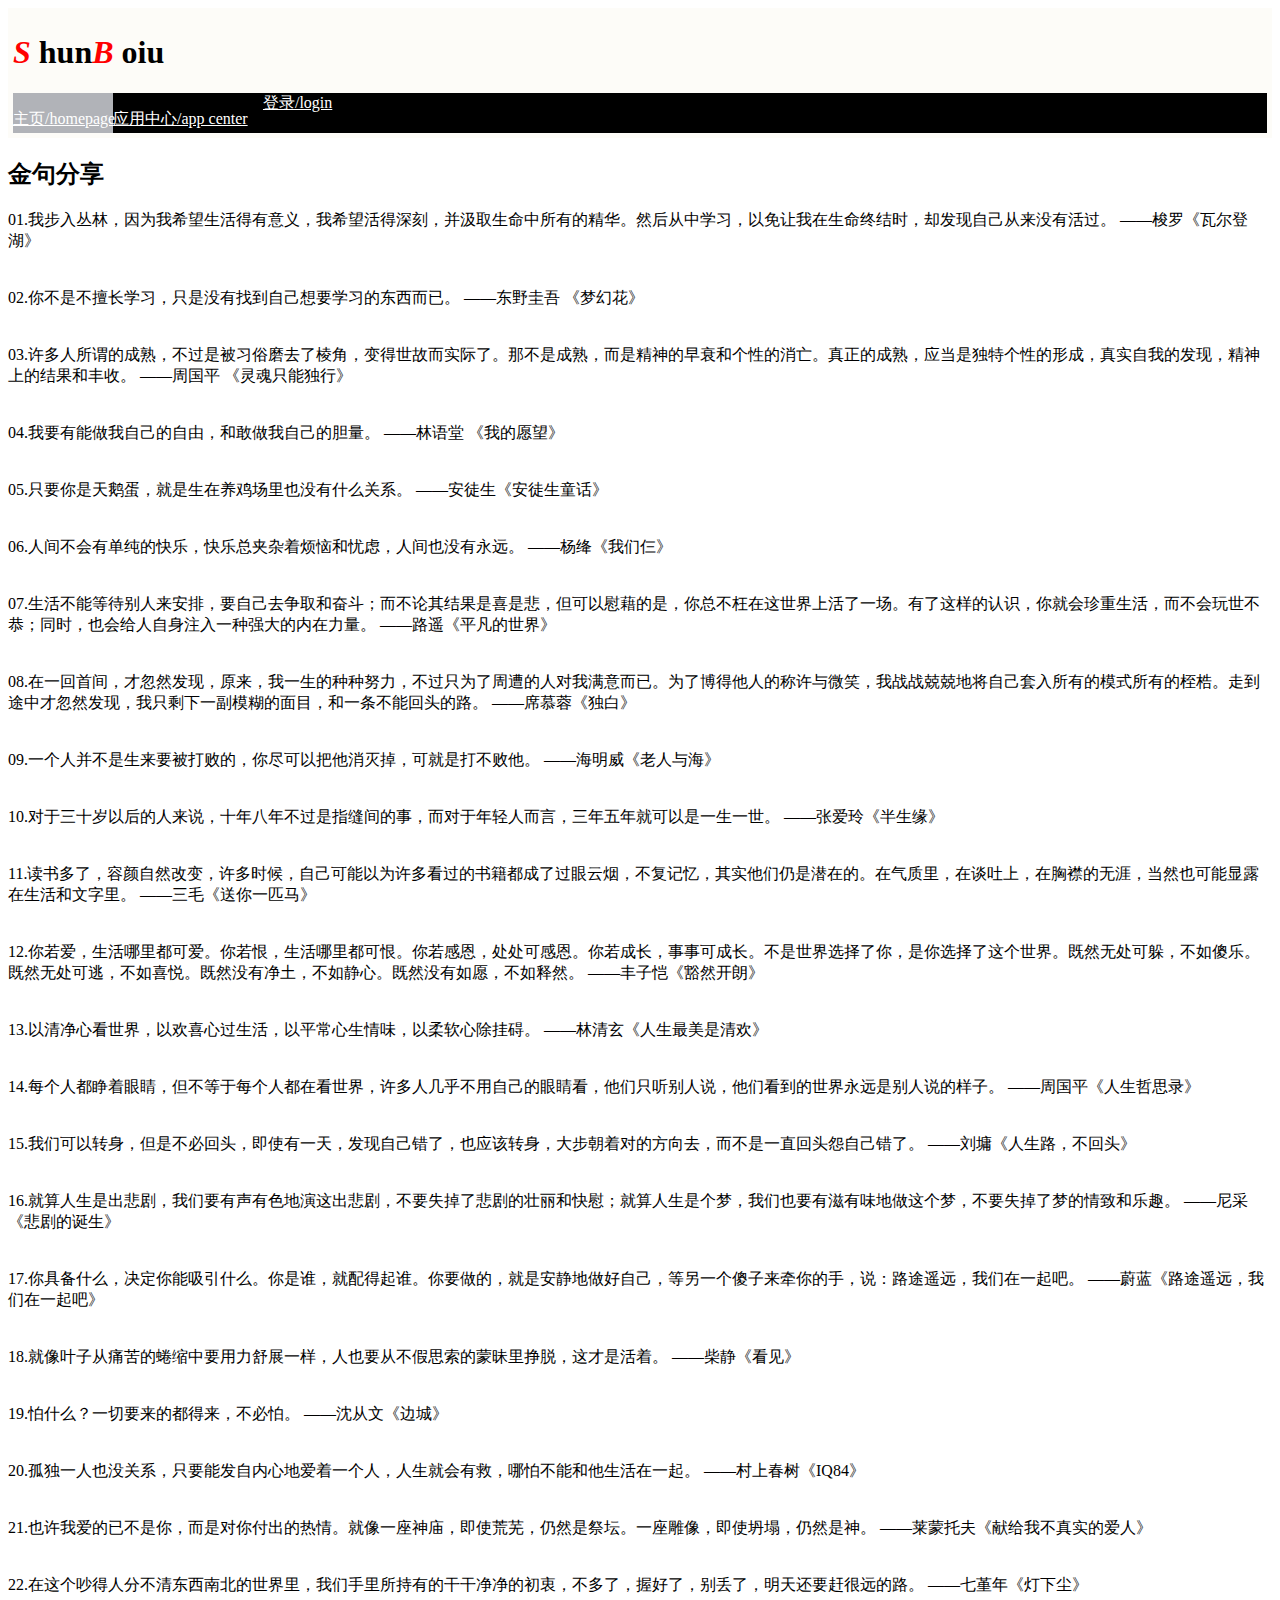
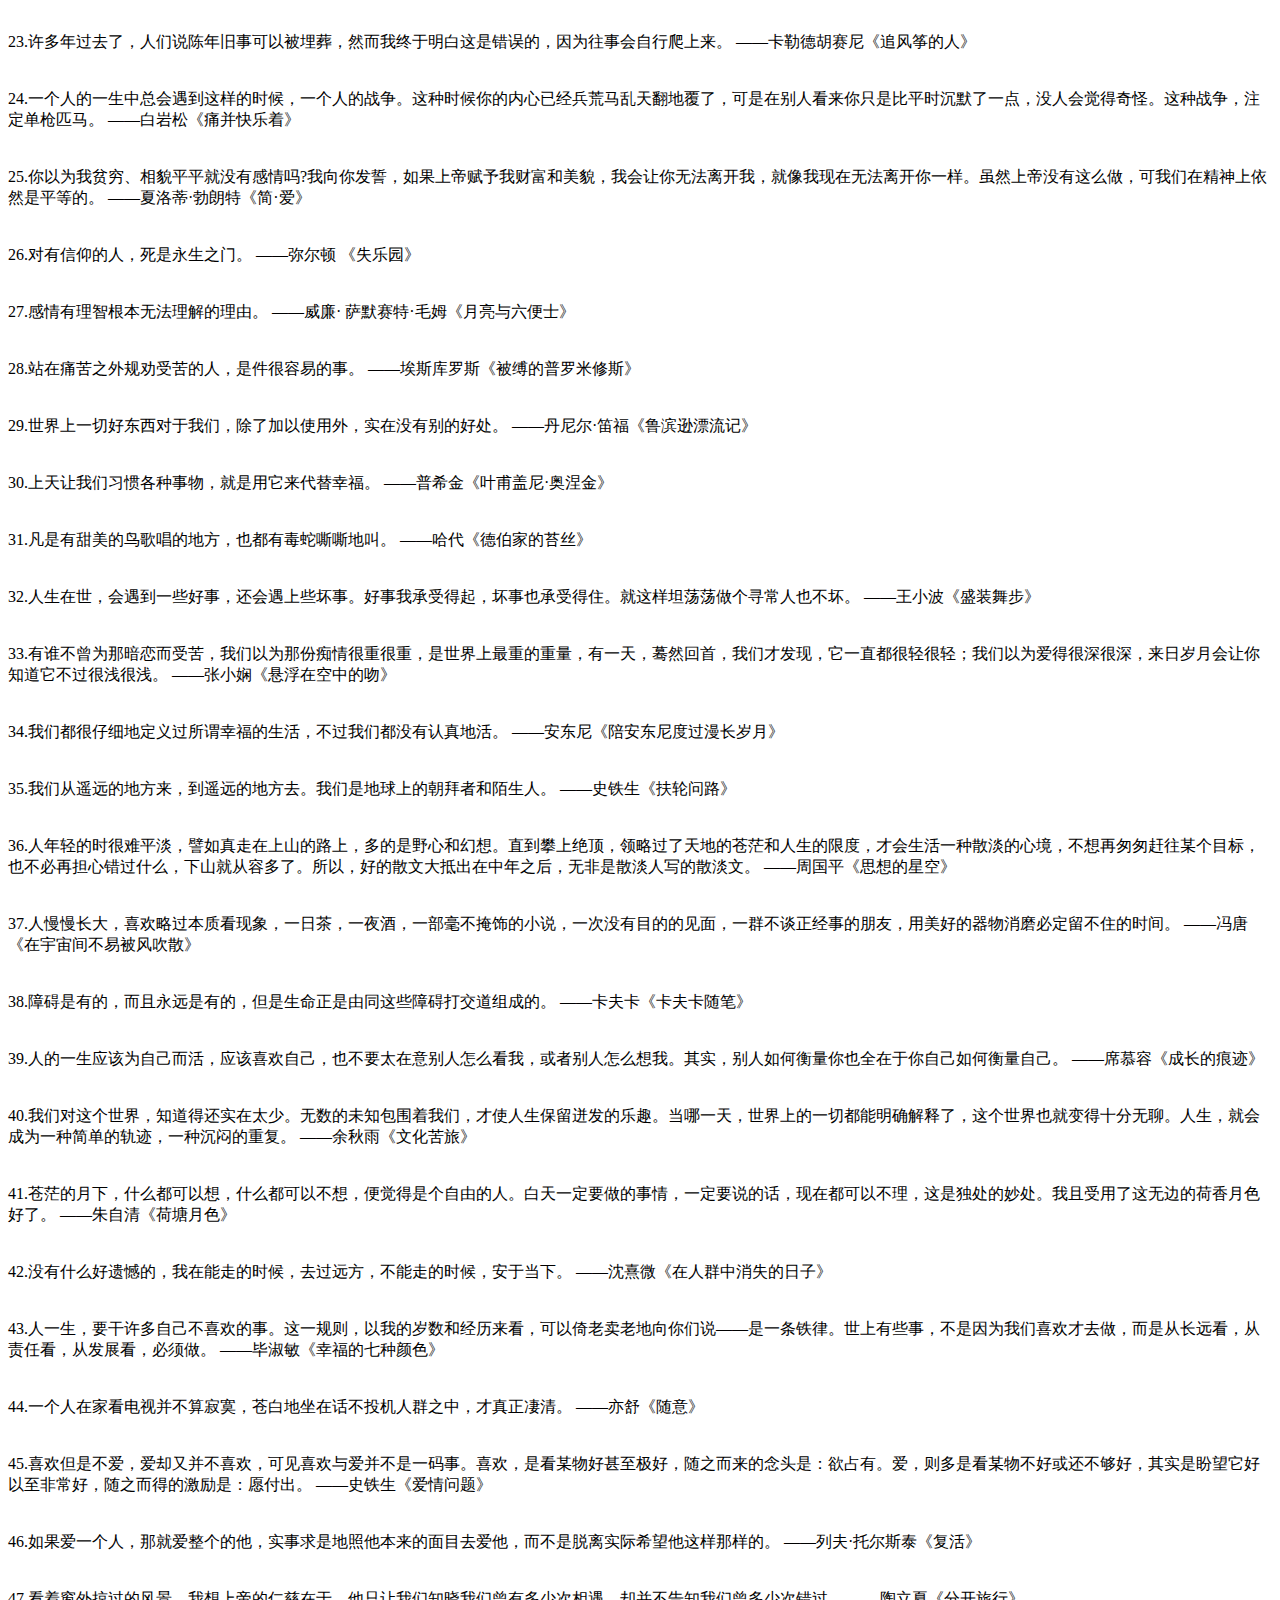
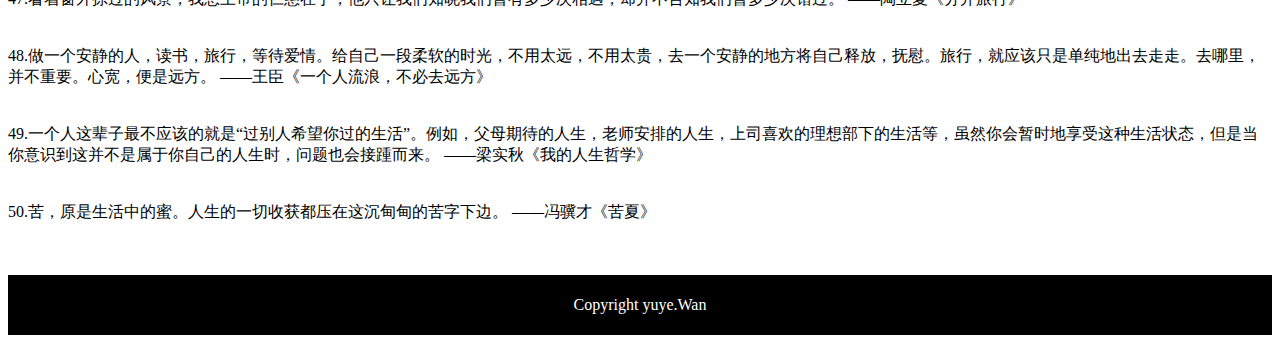
==== commit 22550eae: "Add files via upload" ====
--- a/index.html
+++ b/index.html
@@ -36,7 +36,10 @@
 							<a href="index.html">
 							<p>主页/homepage</p></a>
 						</div>
-					
+					<div id="appctr">
+							<a href="appcenter.html">
+							<p>应用中心/app center</p></a>
+						</div>
 					<div id="login"><a href="login.html" id="userlogin">登录/login</a></div>
 				</div>
 			</div>
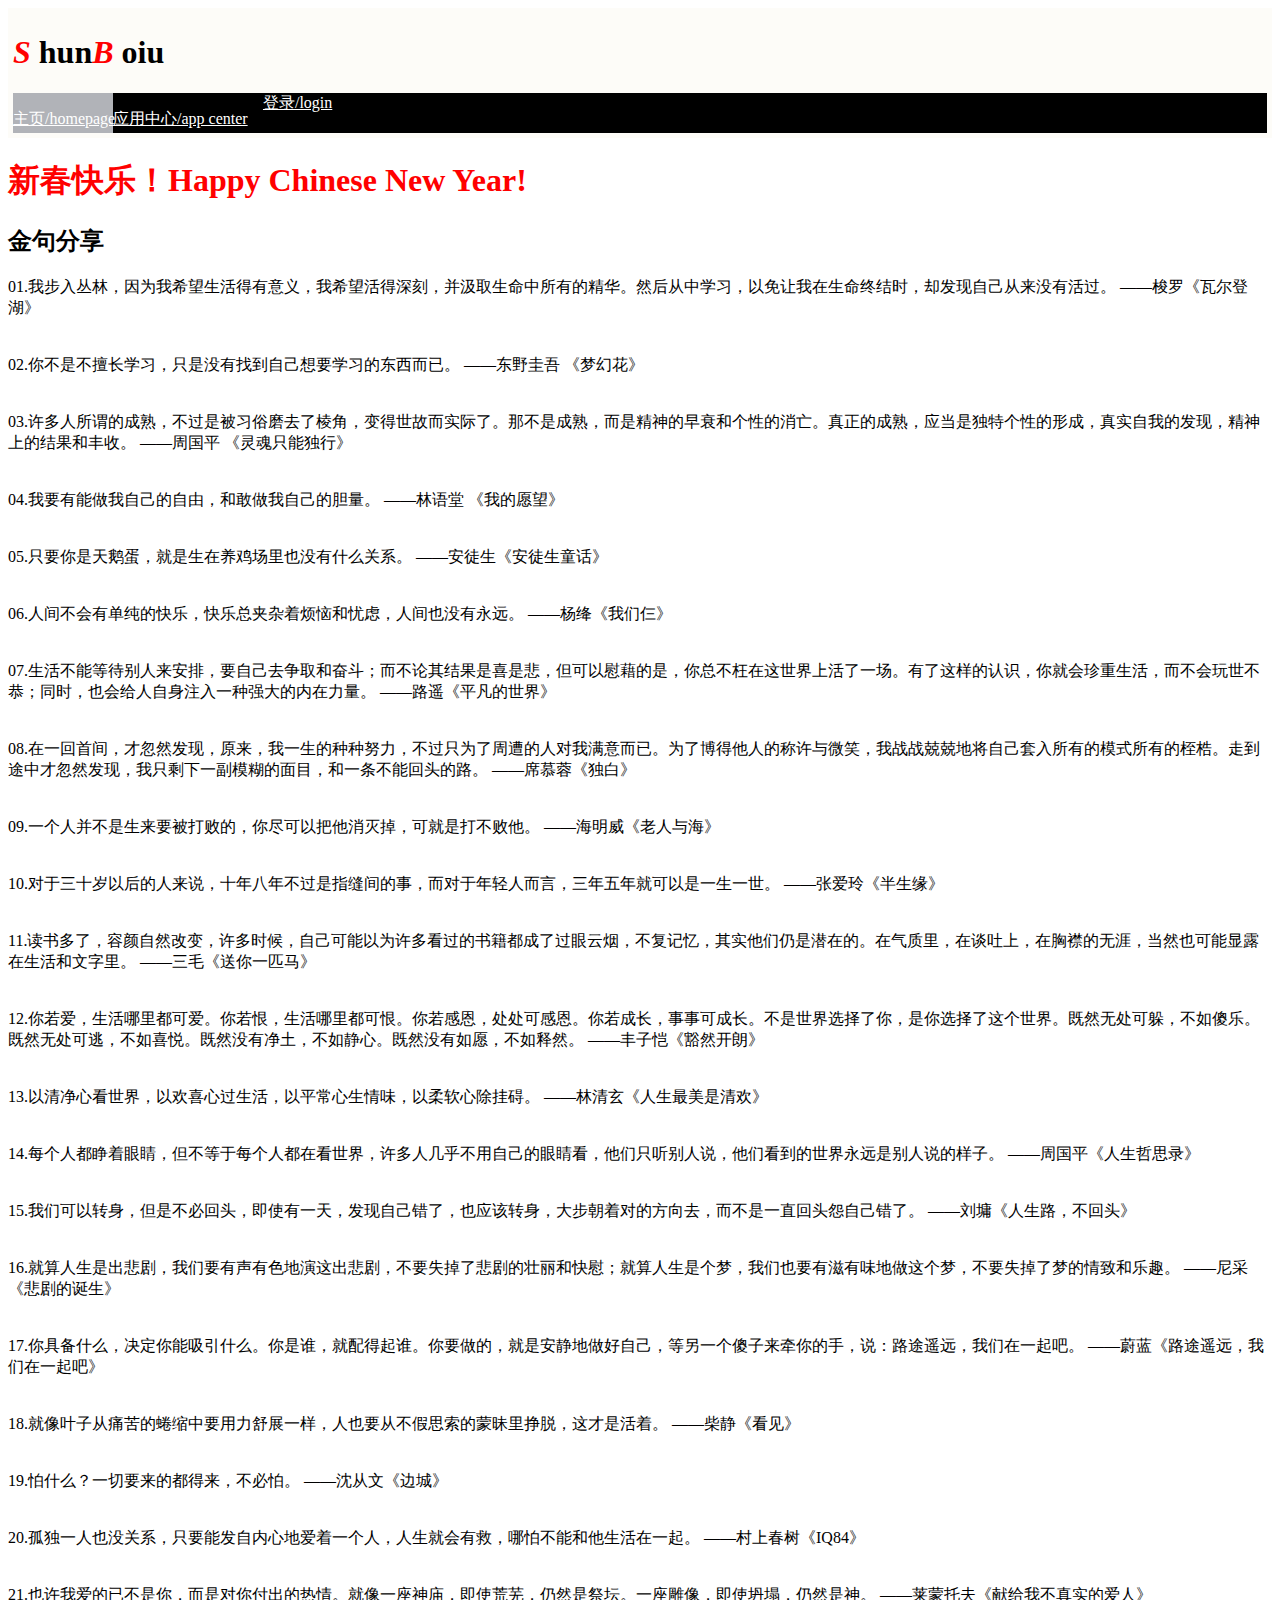
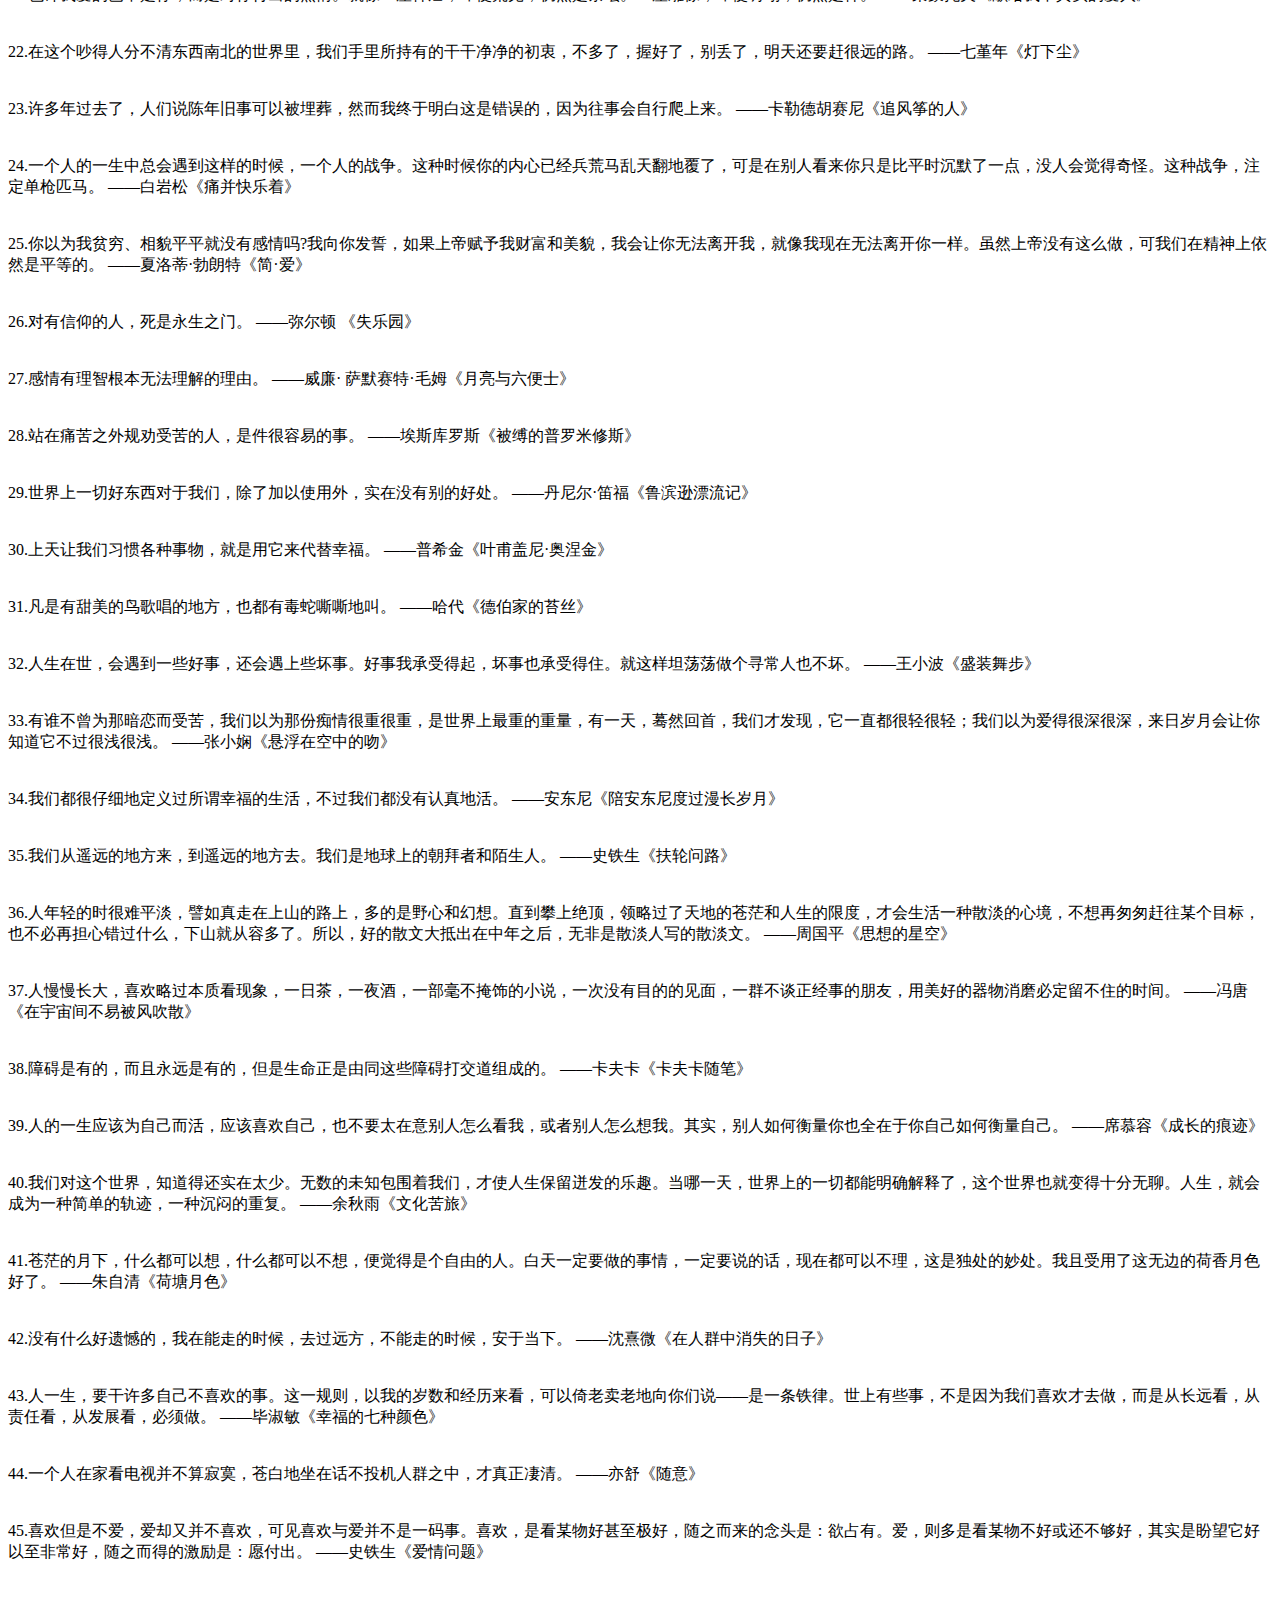
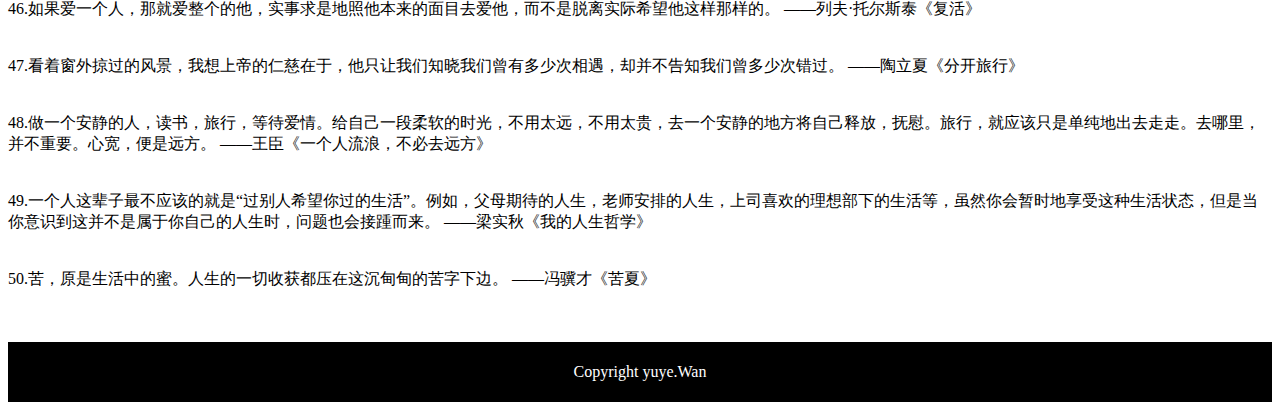
==== commit af3aadd8: "Update index.html" ====
--- a/index.html
+++ b/index.html
@@ -46,7 +46,8 @@
 		</div>
 
 
-<h2>金句分享</h2>
+<h1 class="coloredtitle">新春快乐！Happy Chinese New Year!</h1>
+					<h2>金句分享</h2>
 <p>01.我步入丛林，因为我希望生活得有意义，我希望活得深刻，并汲取生命中所有的精华。然后从中学习，以免让我在生命终结时，却发现自己从来没有活过。
 ——梭罗《瓦尔登湖》</br></br></br>
 02.你不是不擅长学习，只是没有找到自己想要学习的东西而已。
--- a/style.css
+++ b/style.css
@@ -23,6 +23,9 @@
 .coloredtitle{
 	color:red;
 }
+.coloredtitle2{
+	color:blue;
+}
 a{
 color:white;
 white-space: nowrap;
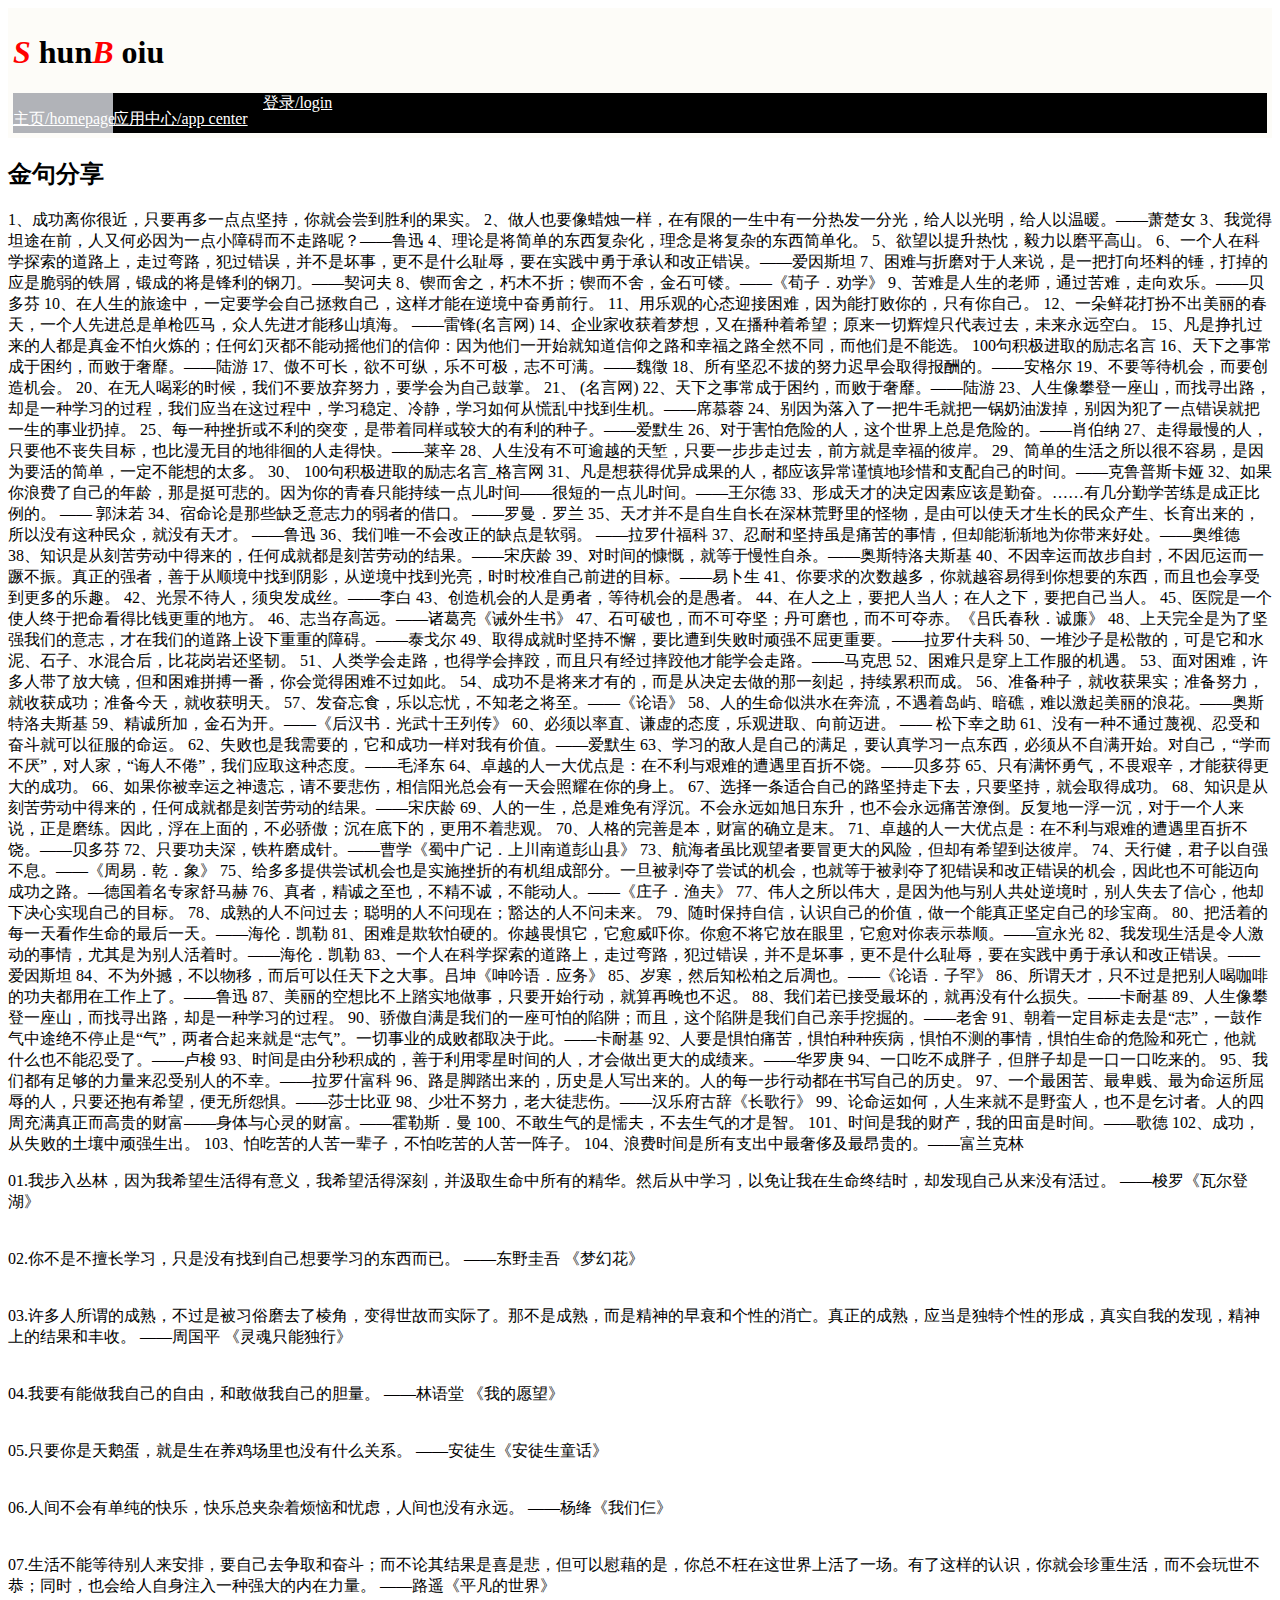
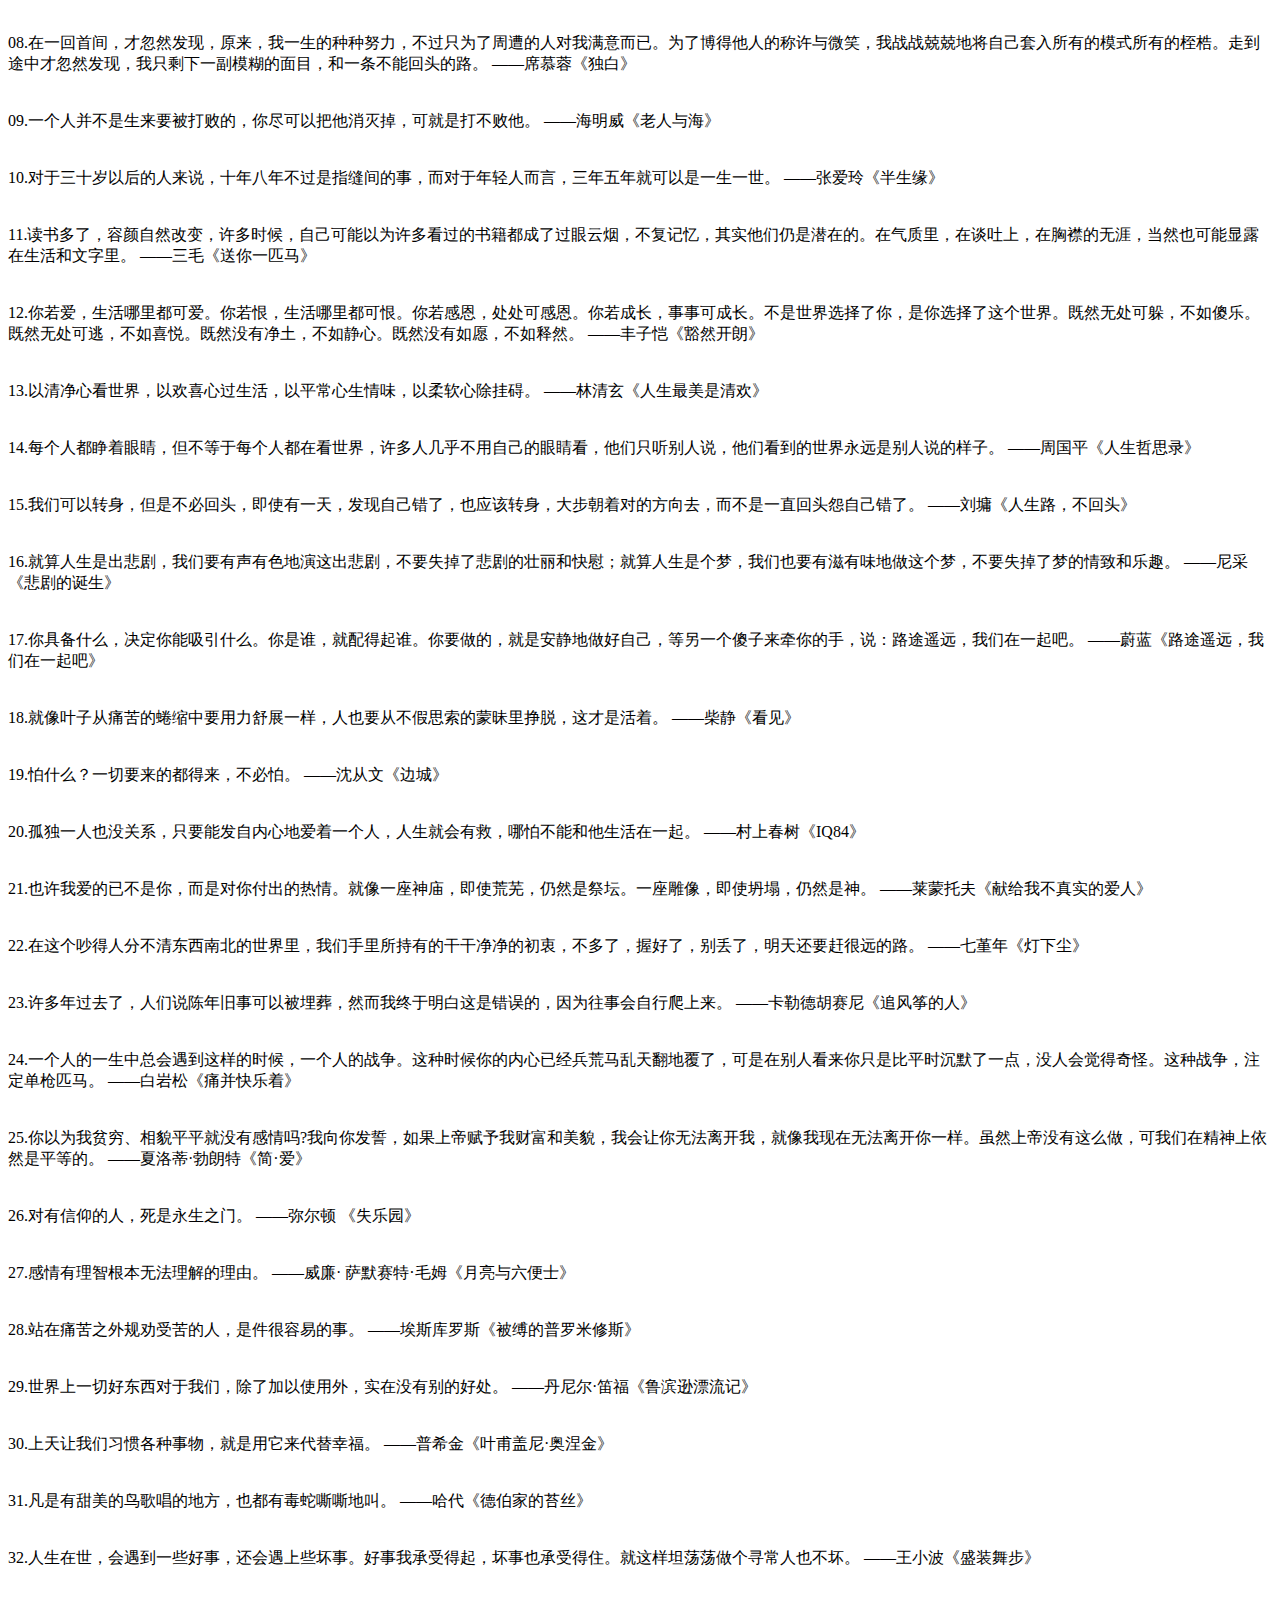
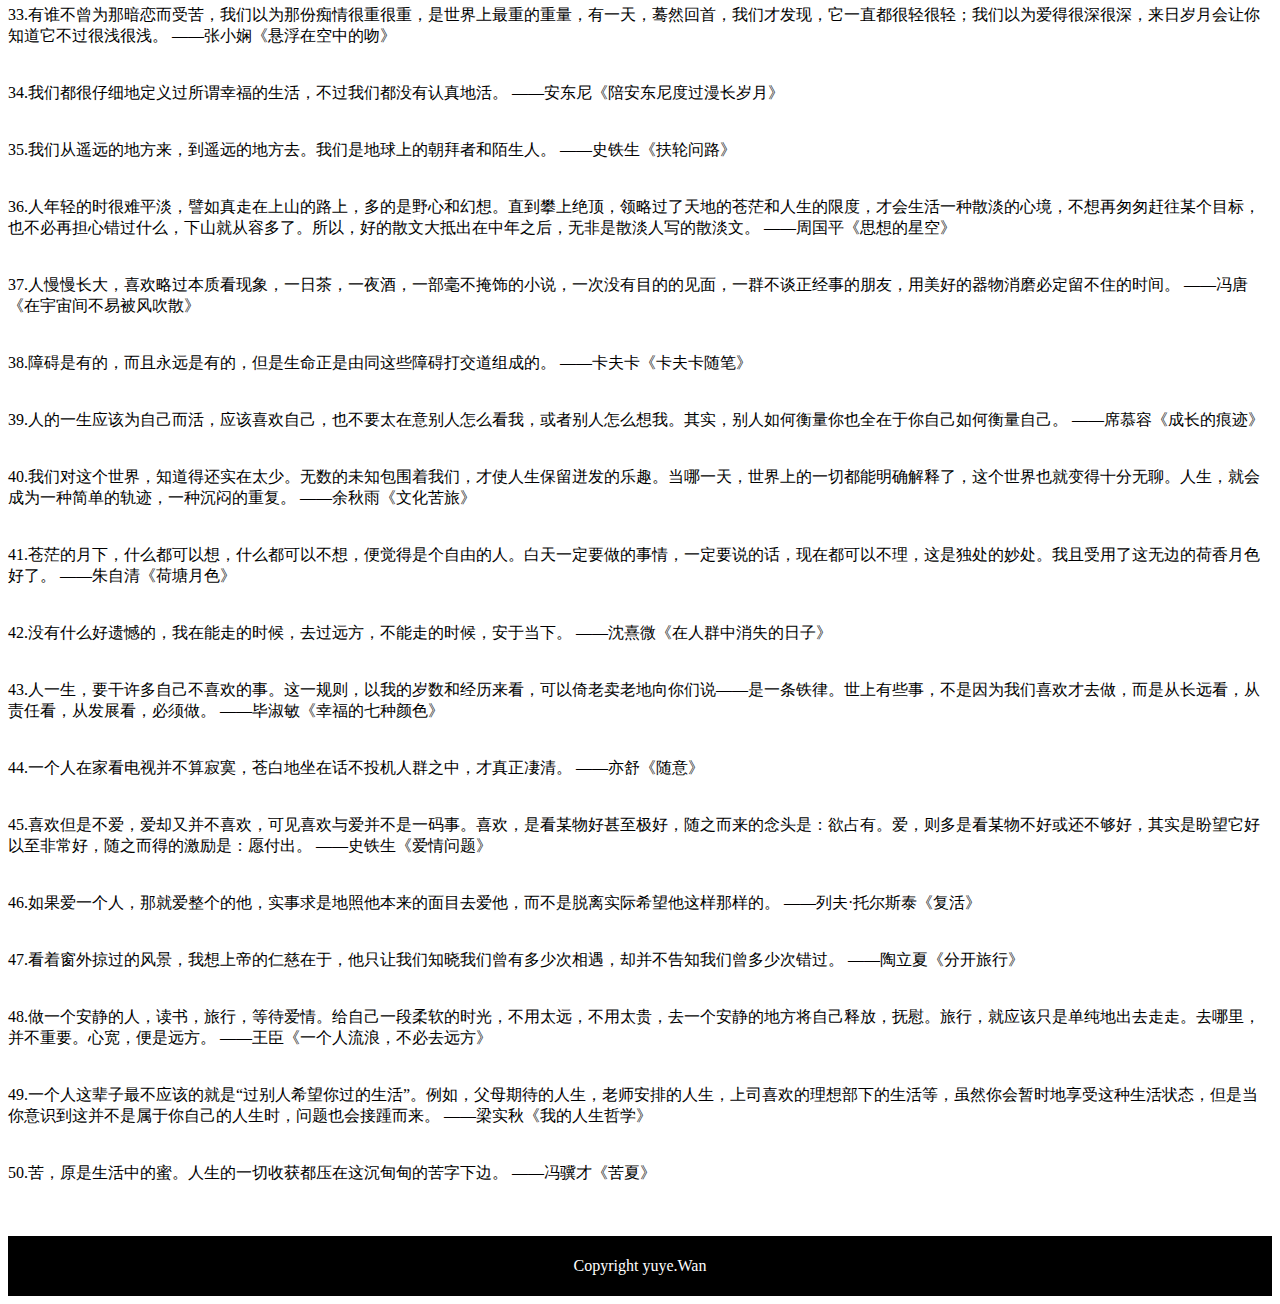
==== commit 8e8491df: "Add files via upload" ====
--- a/index.html
+++ b/index.html
@@ -46,9 +46,217 @@
 		</div>
 
 
-<h1 class="coloredtitle">新春快乐！Happy Chinese New Year!</h1>
 					<h2>金句分享</h2>
-<p>01.我步入丛林，因为我希望生活得有意义，我希望活得深刻，并汲取生命中所有的精华。然后从中学习，以免让我在生命终结时，却发现自己从来没有活过。
+
+<p>1、成功离你很近，只要再多一点点坚持，你就会尝到胜利的果实。
+
+	2、做人也要像蜡烛一样，在有限的一生中有一分热发一分光，给人以光明，给人以温暖。——萧楚女
+	
+	3、我觉得坦途在前，人又何必因为一点小障碍而不走路呢？——鲁迅
+	
+	4、理论是将简单的东西复杂化，理念是将复杂的东西简单化。
+	
+	5、欲望以提升热忱，毅力以磨平高山。
+	
+	6、一个人在科学探索的道路上，走过弯路，犯过错误，并不是坏事，更不是什么耻辱，要在实践中勇于承认和改正错误。——爱因斯坦
+	
+	7、困难与折磨对于人来说，是一把打向坯料的锤，打掉的应是脆弱的铁屑，锻成的将是锋利的钢刀。——契诃夫
+	
+	8、锲而舍之，朽木不折；锲而不舍，金石可镂。——《荀子．劝学》
+	
+	9、苦难是人生的老师，通过苦难，走向欢乐。——贝多芬
+	
+	10、在人生的旅途中，一定要学会自己拯救自己，这样才能在逆境中奋勇前行。
+	
+	11、用乐观的心态迎接困难，因为能打败你的，只有你自己。
+	
+	12、一朵鲜花打扮不出美丽的春天，一个人先进总是单枪匹马，众人先进才能移山填海。 ——雷锋(名言网)
+	
+	14、企业家收获着梦想，又在播种着希望；原来一切辉煌只代表过去，未来永远空白。
+	
+	15、凡是挣扎过来的人都是真金不怕火炼的；任何幻灭都不能动摇他们的信仰：因为他们一开始就知道信仰之路和幸福之路全然不同，而他们是不能选。
+	
+	100句积极进取的励志名言
+	16、天下之事常成于困约，而败于奢靡。——陆游
+	
+	17、傲不可长，欲不可纵，乐不可极，志不可满。——魏徵
+	
+	18、所有坚忍不拔的努力迟早会取得报酬的。——安格尔
+	
+	19、不要等待机会，而要创造机会。
+	
+	20、在无人喝彩的时候，我们不要放弃努力，要学会为自己鼓掌。
+	
+	21、 (名言网)
+	
+	22、天下之事常成于困约，而败于奢靡。——陆游
+	
+	23、人生像攀登一座山，而找寻出路，却是一种学习的过程，我们应当在这过程中，学习稳定、冷静，学习如何从慌乱中找到生机。——席慕蓉
+	
+	24、别因为落入了一把牛毛就把一锅奶油泼掉，别因为犯了一点错误就把一生的事业扔掉。
+	
+	25、每一种挫折或不利的突变，是带着同样或较大的有利的种子。——爱默生
+	
+	26、对于害怕危险的人，这个世界上总是危险的。——肖伯纳
+	
+	27、走得最慢的人，只要他不丧失目标，也比漫无目的地徘徊的人走得快。——莱辛
+	
+	28、人生没有不可逾越的天堑，只要一步步走过去，前方就是幸福的彼岸。
+	
+	29、简单的生活之所以很不容易，是因为要活的简单，一定不能想的太多。
+	
+	30、
+	
+	100句积极进取的励志名言_格言网
+	31、凡是想获得优异成果的人，都应该异常谨慎地珍惜和支配自己的时间。——克鲁普斯卡娅
+	
+	32、如果你浪费了自己的年龄，那是挺可悲的。因为你的青春只能持续一点儿时间——很短的一点儿时间。——王尔德
+	
+	33、形成天才的决定因素应该是勤奋。……有几分勤学苦练是成正比例的。 —— 郭沫若
+	
+	34、宿命论是那些缺乏意志力的弱者的借口。 ——罗曼．罗兰
+	
+	35、天才并不是自生自长在深林荒野里的怪物，是由可以使天才生长的民众产生、长育出来的，所以没有这种民众，就没有天才。 ——鲁迅
+	
+	36、我们唯一不会改正的缺点是软弱。 ——拉罗什福科
+	
+	37、忍耐和坚持虽是痛苦的事情，但却能渐渐地为你带来好处。——奥维德
+	
+	38、知识是从刻苦劳动中得来的，任何成就都是刻苦劳动的结果。——宋庆龄
+	
+	39、对时间的慷慨，就等于慢性自杀。——奥斯特洛夫斯基
+	
+	40、不因幸运而故步自封，不因厄运而一蹶不振。真正的强者，善于从顺境中找到阴影，从逆境中找到光亮，时时校准自己前进的目标。——易卜生
+	
+	41、你要求的次数越多，你就越容易得到你想要的东西，而且也会享受到更多的乐趣。
+	
+	42、光景不待人，须臾发成丝。——李白
+	
+	43、创造机会的人是勇者，等待机会的是愚者。
+	
+	44、在人之上，要把人当人；在人之下，要把自己当人。
+	
+	45、医院是一个使人终于把命看得比钱更重的地方。
+	
+	46、志当存高远。——诸葛亮《诫外生书》
+	
+	47、石可破也，而不可夺坚；丹可磨也，而不可夺赤。《吕氏春秋．诚廉》
+	
+	48、上天完全是为了坚强我们的意志，才在我们的道路上设下重重的障碍。——泰戈尔
+	
+	49、取得成就时坚持不懈，要比遭到失败时顽强不屈更重要。——拉罗什夫科
+	
+	50、一堆沙子是松散的，可是它和水泥、石子、水混合后，比花岗岩还坚韧。
+	
+	51、人类学会走路，也得学会摔跤，而且只有经过摔跤他才能学会走路。——马克思
+	
+	52、困难只是穿上工作服的机遇。
+	
+	53、面对困难，许多人带了放大镜，但和困难拼搏一番，你会觉得困难不过如此。
+	
+	54、成功不是将来才有的，而是从决定去做的那一刻起，持续累积而成。
+	
+	56、准备种子，就收获果实；准备努力，就收获成功；准备今天，就收获明天。
+	
+	57、发奋忘食，乐以忘忧，不知老之将至。——《论语》
+	
+	58、人的生命似洪水在奔流，不遇着岛屿、暗礁，难以激起美丽的浪花。——奥斯特洛夫斯基
+	
+	59、精诚所加，金石为开。——《后汉书．光武十王列传》
+	
+	60、必须以率直、谦虚的态度，乐观进取、向前迈进。 —— 松下幸之助
+	
+	61、没有一种不通过蔑视、忍受和奋斗就可以征服的命运。
+	
+	62、失败也是我需要的，它和成功一样对我有价值。——爱默生
+	
+	63、学习的敌人是自己的满足，要认真学习一点东西，必须从不自满开始。对自己，“学而不厌”，对人家，“诲人不倦”，我们应取这种态度。——毛泽东
+	
+	64、卓越的人一大优点是：在不利与艰难的遭遇里百折不饶。——贝多芬
+	
+	65、只有满怀勇气，不畏艰辛，才能获得更大的成功。
+	
+	66、如果你被幸运之神遗忘，请不要悲伤，相信阳光总会有一天会照耀在你的身上。
+	
+	67、选择一条适合自己的路坚持走下去，只要坚持，就会取得成功。
+	
+	68、知识是从刻苦劳动中得来的，任何成就都是刻苦劳动的结果。——宋庆龄
+	
+	69、人的一生，总是难免有浮沉。不会永远如旭日东升，也不会永远痛苦潦倒。反复地一浮一沉，对于一个人来说，正是磨练。因此，浮在上面的，不必骄傲；沉在底下的，更用不着悲观。
+	
+	70、人格的完善是本，财富的确立是末。
+	
+	71、卓越的人一大优点是：在不利与艰难的遭遇里百折不饶。——贝多芬
+	
+	72、只要功夫深，铁杵磨成针。——曹学《蜀中广记．上川南道彭山县》
+	
+	73、航海者虽比观望者要冒更大的风险，但却有希望到达彼岸。
+	
+	74、天行健，君子以自强不息。——《周易．乾．象》
+	
+	75、给多多提供尝试机会也是实施挫折的有机组成部分。一旦被剥夺了尝试的机会，也就等于被剥夺了犯错误和改正错误的机会，因此也不可能迈向成功之路。—德国着名专家舒马赫
+	
+	76、真者，精诚之至也，不精不诚，不能动人。——《庄子．渔夫》
+	
+	77、伟人之所以伟大，是因为他与别人共处逆境时，别人失去了信心，他却下决心实现自己的目标。
+	
+	78、成熟的人不问过去；聪明的人不问现在；豁达的人不问未来。
+	
+	79、随时保持自信，认识自己的价值，做一个能真正坚定自己的珍宝商。
+	
+	80、把活着的每一天看作生命的最后一天。——海伦．凯勒
+	
+	81、困难是欺软怕硬的。你越畏惧它，它愈威吓你。你愈不将它放在眼里，它愈对你表示恭顺。——宣永光
+	
+	82、我发现生活是令人激动的事情，尤其是为别人活着时。——海伦．凯勒
+	
+	83、一个人在科学探索的道路上，走过弯路，犯过错误，并不是坏事，更不是什么耻辱，要在实践中勇于承认和改正错误。——爱因斯坦
+	
+	84、不为外撼，不以物移，而后可以任天下之大事。吕坤《呻吟语．应务》
+	
+	85、岁寒，然后知松柏之后凋也。——《论语．子罕》
+	
+	86、所谓天才，只不过是把别人喝咖啡的功夫都用在工作上了。——鲁迅
+	
+	87、美丽的空想比不上踏实地做事，只要开始行动，就算再晚也不迟。
+	
+	88、我们若已接受最坏的，就再没有什么损失。——卡耐基
+	
+	89、人生像攀登一座山，而找寻出路，却是一种学习的过程。
+	
+	90、骄傲自满是我们的一座可怕的陷阱；而且，这个陷阱是我们自己亲手挖掘的。——老舍
+	
+	91、朝着一定目标走去是“志”，一鼓作气中途绝不停止是“气”，两者合起来就是“志气”。一切事业的成败都取决于此。——卡耐基
+	
+	92、人要是惧怕痛苦，惧怕种种疾病，惧怕不测的事情，惧怕生命的危险和死亡，他就什么也不能忍受了。——卢梭
+	
+	93、时间是由分秒积成的，善于利用零星时间的人，才会做出更大的成绩来。——华罗庚
+	
+	94、一口吃不成胖子，但胖子却是一口一口吃来的。
+	
+	95、我们都有足够的力量来忍受别人的不幸。——拉罗什富科
+	
+	96、路是脚踏出来的，历史是人写出来的。人的每一步行动都在书写自己的历史。
+	
+	97、一个最困苦、最卑贱、最为命运所屈辱的人，只要还抱有希望，便无所怨惧。——莎士比亚
+	
+	98、少壮不努力，老大徒悲伤。——汉乐府古辞《长歌行》
+	
+	99、论命运如何，人生来就不是野蛮人，也不是乞讨者。人的四周充满真正而高贵的财富——身体与心灵的财富。——霍勒斯．曼
+	
+	100、不敢生气的是懦夫，不去生气的才是智。
+	
+	101、时间是我的财产，我的田亩是时间。——歌德
+	
+	102、成功，从失败的土壤中顽强生出。
+	
+	103、怕吃苦的人苦一辈子，不怕吃苦的人苦一阵子。
+	
+	104、浪费时间是所有支出中最奢侈及最昂贵的。——富兰克林</p>
+
+
+
+					<p>01.我步入丛林，因为我希望生活得有意义，我希望活得深刻，并汲取生命中所有的精华。然后从中学习，以免让我在生命终结时，却发现自己从来没有活过。
 ——梭罗《瓦尔登湖》</br></br></br>
 02.你不是不擅长学习，只是没有找到自己想要学习的东西而已。
 ——东野圭吾 《梦幻花》</br></br></br>
